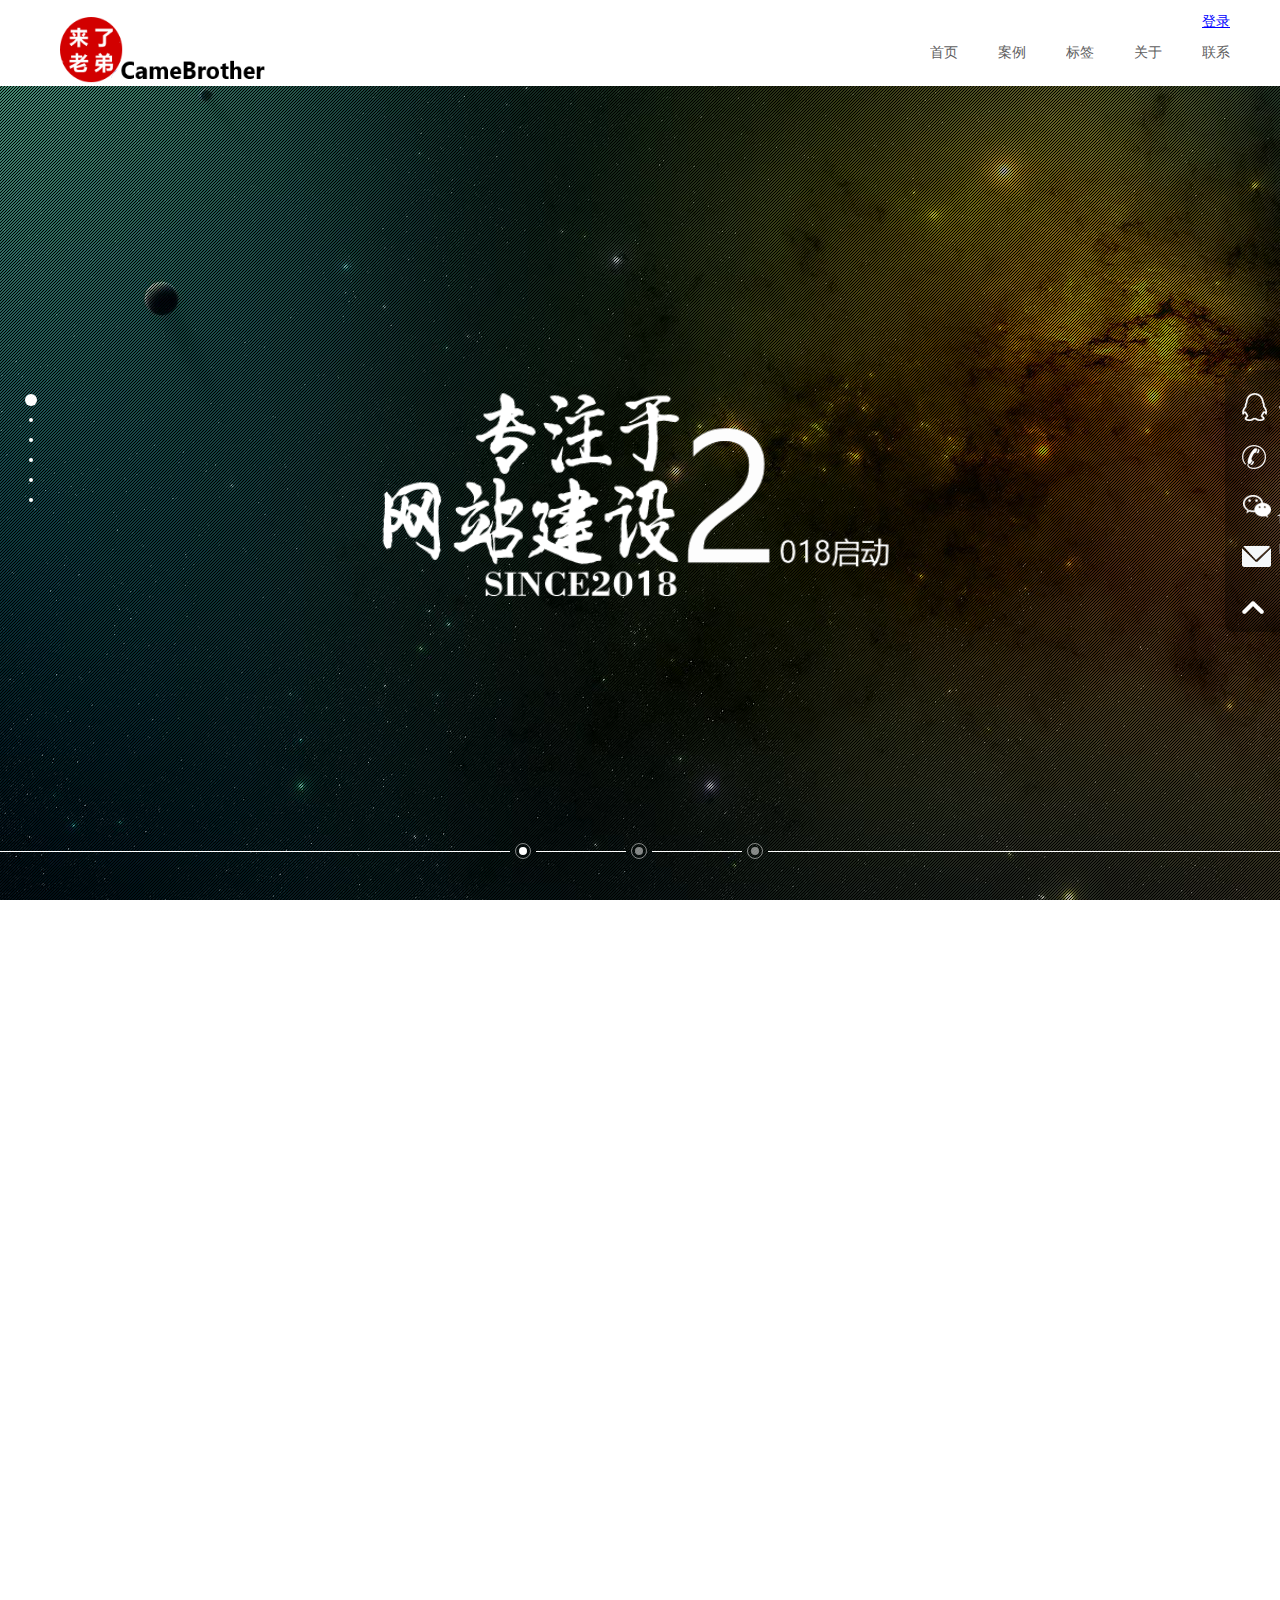
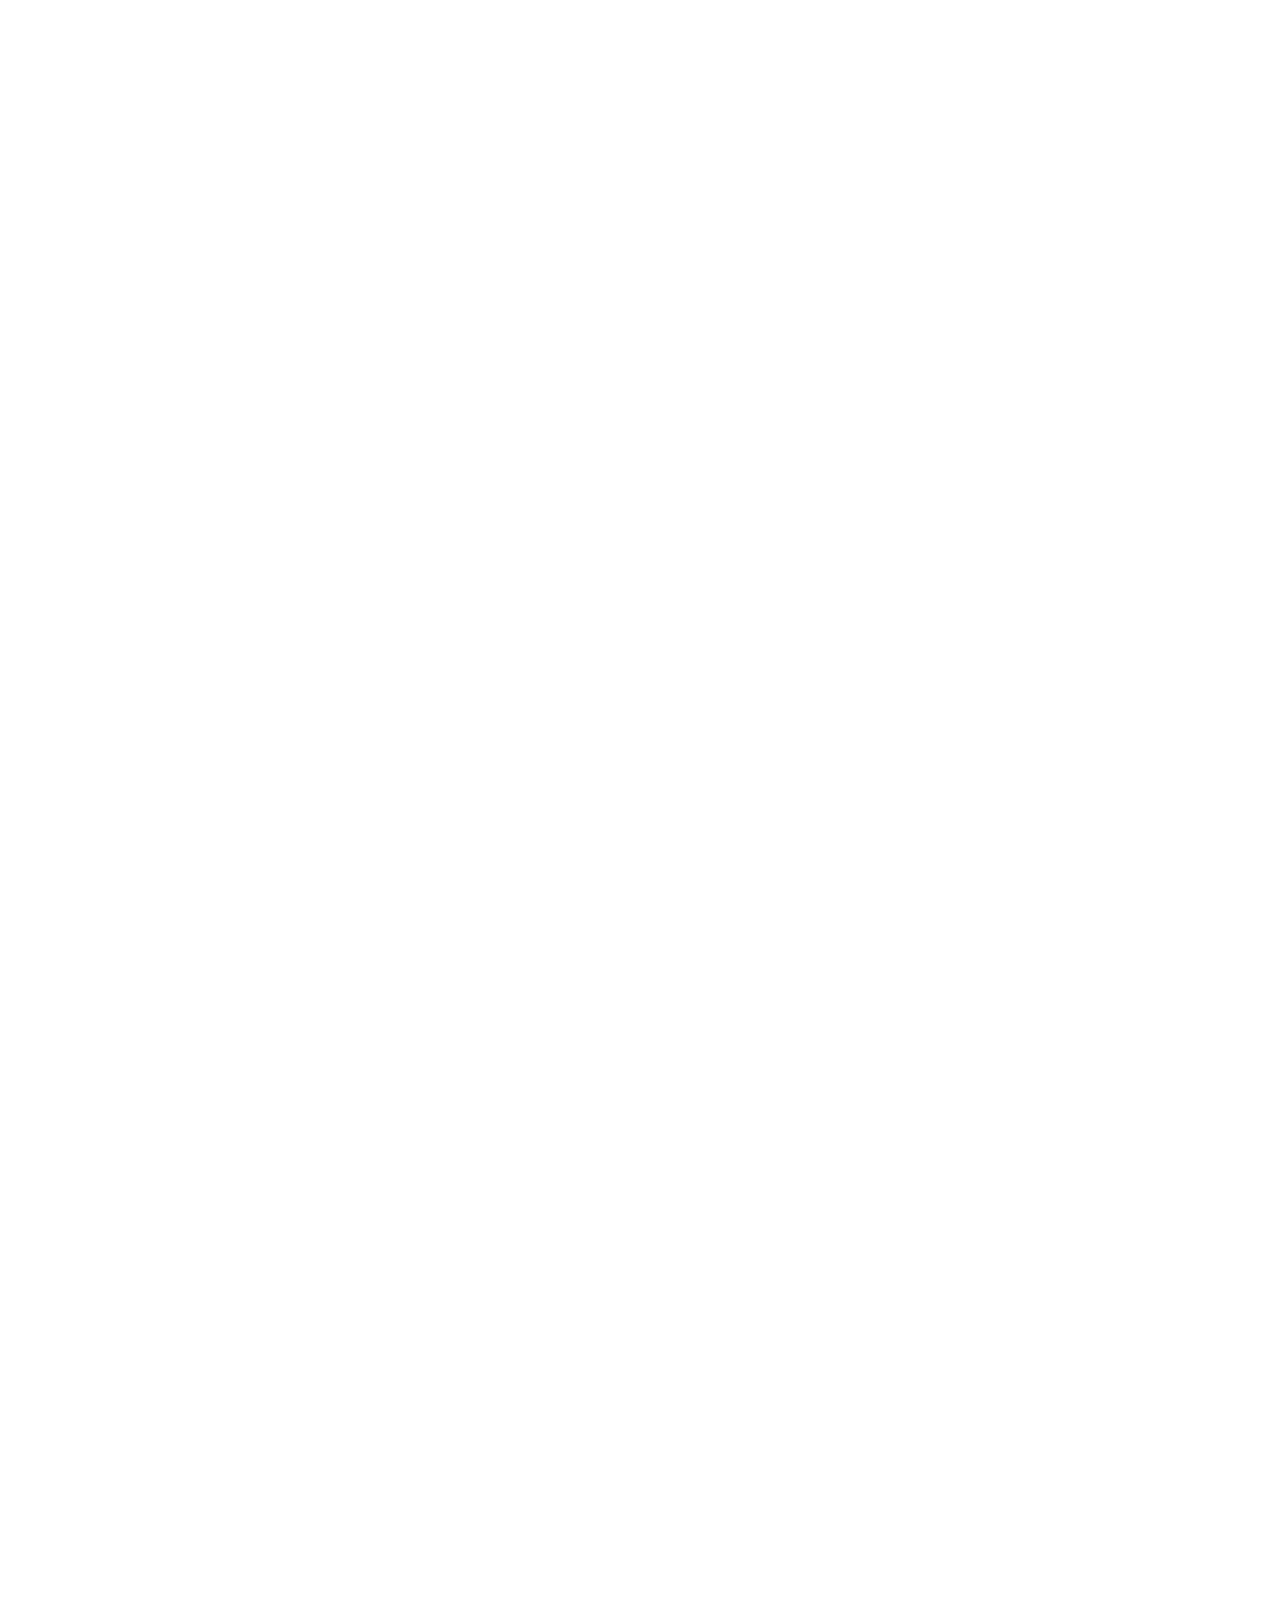
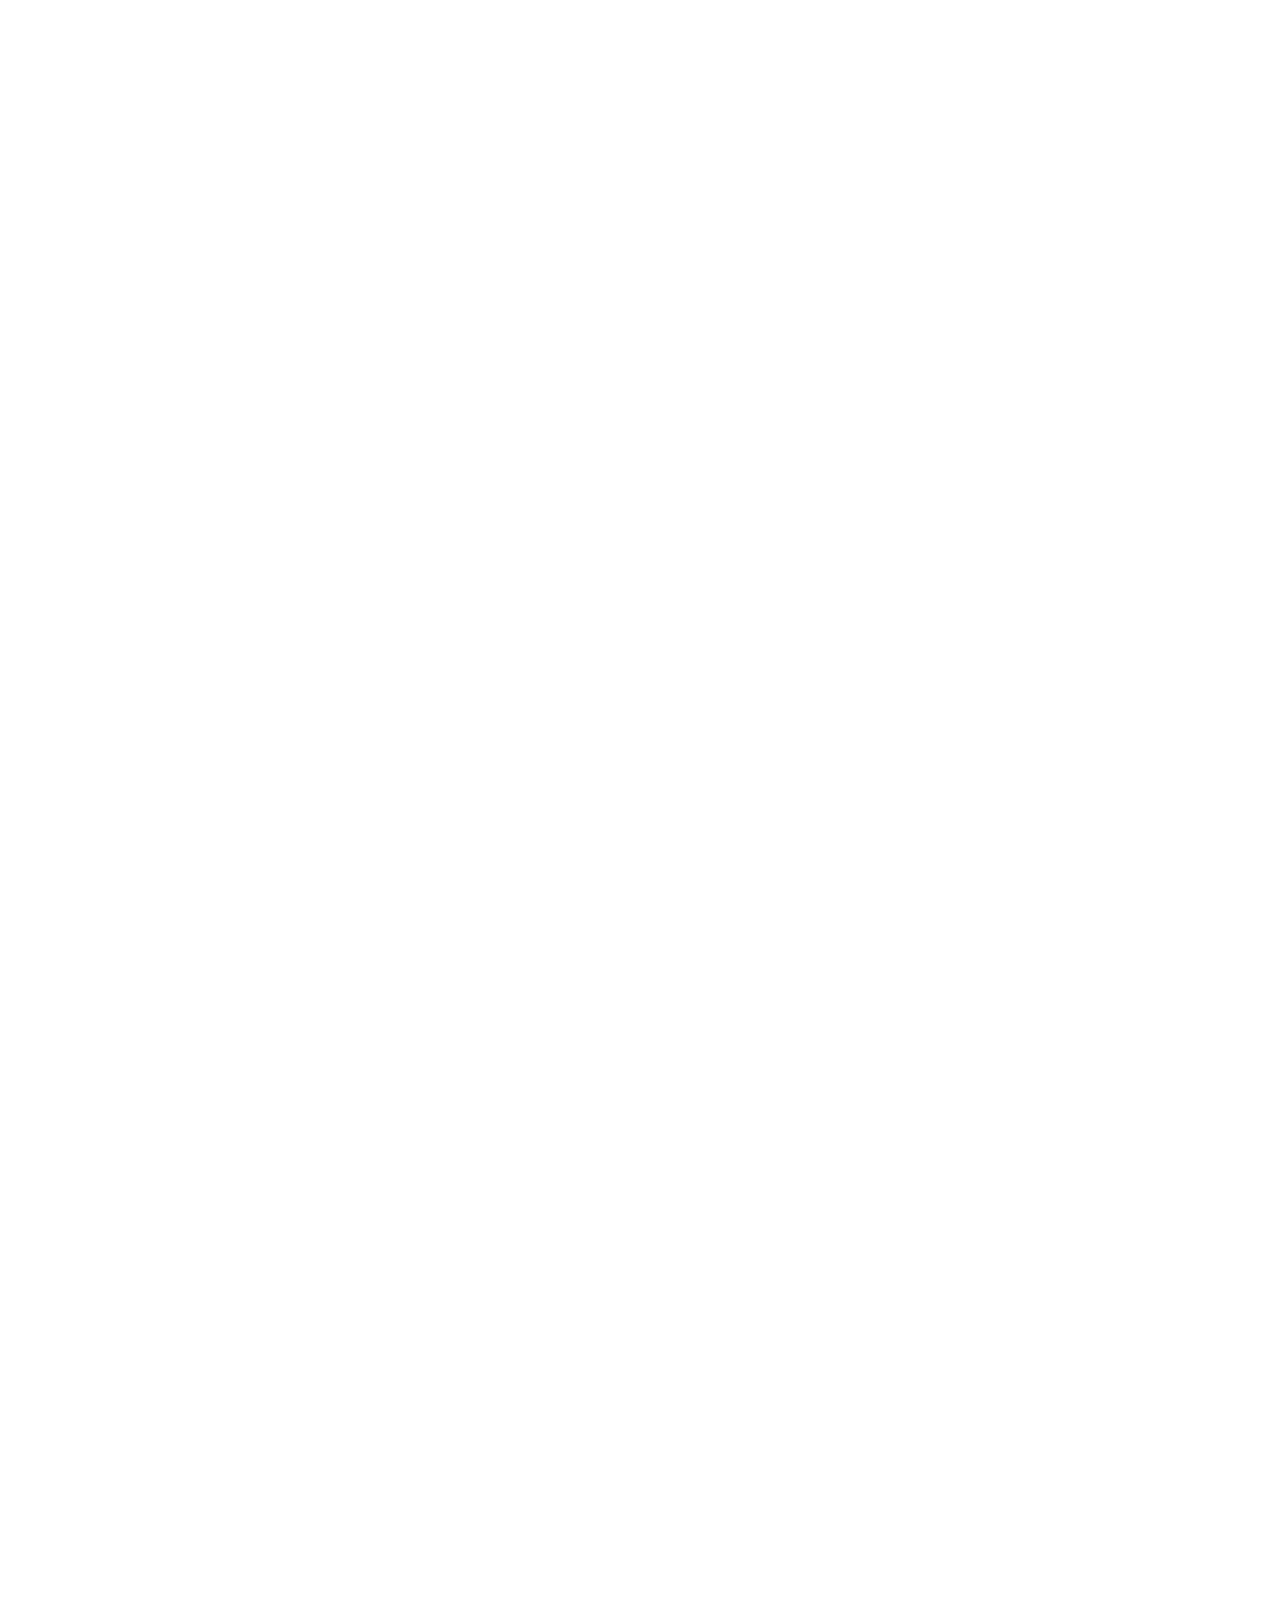
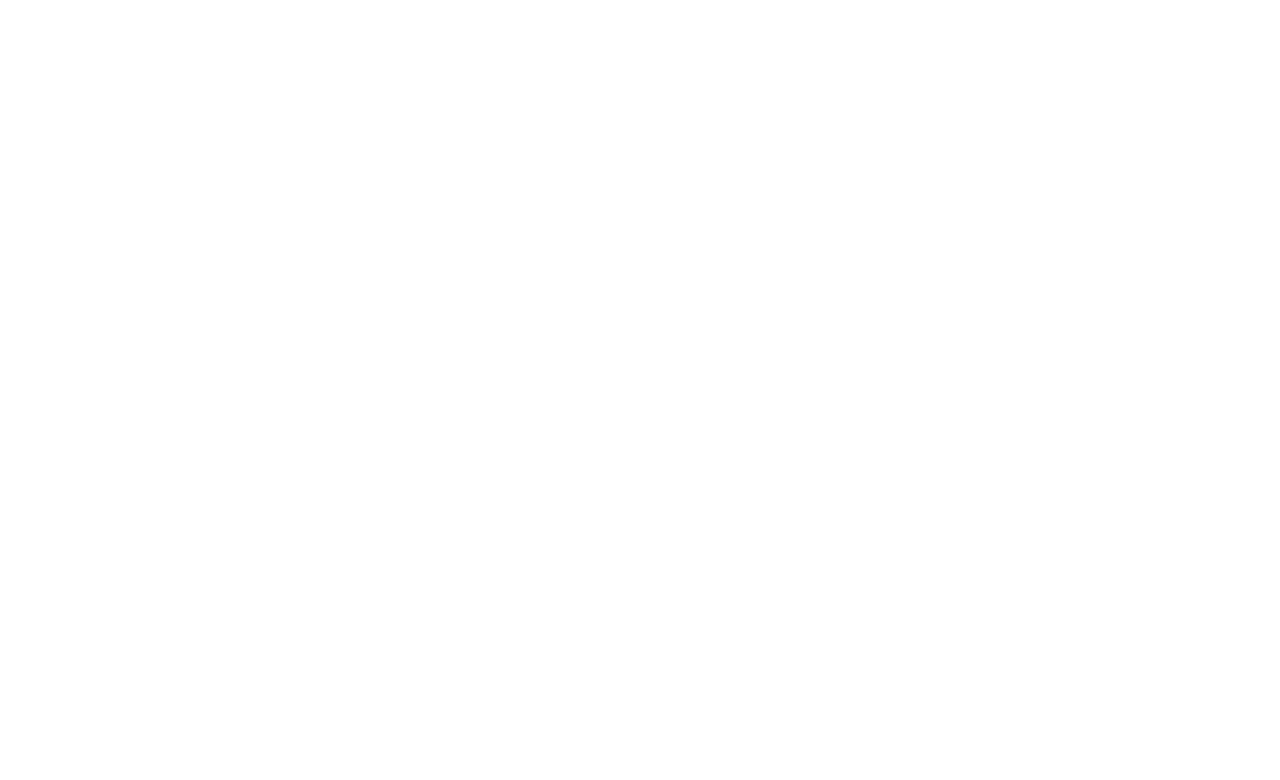
==== src/main/webapp/index.html @ bef9b5bc "Merge branch 'dev' of gitee.com:CameBrother/CameBrother into dev" ====
<!DOCTYPE html>
<html class="desktop">
<head>
<meta charset="utf-8">
<meta http-equiv="X-UA-Compatible" content="IE=edge,chrome=1">
<title>来了老弟素材网</title>
<meta name="keywords" content=""/>
<meta name="renderer" content="webkit">
<meta name="description" content=""/>
<link rel="stylesheet" href="css/glide.css">
<link rel="stylesheet" href="css/jquery.fullPage.css">
<link rel="stylesheet" href="css/jquery.circliful.css" />
<link rel="stylesheet" href="css/style.css">
<link rel="stylesheet" href="css/responsive.css">
<!--[if lt IE 9]>
<script src="js/html5.js"></script>
<![endif]-->

<meta http-equiv="Content-Type" content="text/html; charset=utf-8">
</head>

<body>

<div class="header gb-header show">
	<div class="logo">
		<a href="index.html"><img src="images/lg.png" width="226" height="66"></a>
  </div>
  
	<div class="nav">
	<a href="login.html" style="float: right;margin-top: -30px;margin-left:5px;font-size: 14px;color: blue;"><u>登录</u></a>
		<ul>
		
			<li><a href="index.html"><span class="s1">首页</span><span class="s2">首页</span></a></li>
            <li><a href="works.html"><span class="s1">案例</span><span class="s2">案例</span></a></li>
            <li><a href="experience.html"><span class="s1">标签</span><span class="s2">体验</span></a></li>
			<li><a href="about.html"><span class="s1">关于</span><span class="s2">关于</span></a></li>
			<li><a href="contact.html"><span class="s1">联系</span><span class="s2">联系</span></a></li>
		</ul>
	</div>
</div>
<div class="gb-nav">
	<div class="logo">
		<a href="index.html"><img src="images/lg.png" class="img1" width="226" height="66"/><img class="img2" src="images/lg2.png"  width="226" height="66"/></a>
	</div>
	<div class="gh">
		<a href="javascript:void(0);"></a>
	</div>
</div>
<div class="page-wrap"> 
	<div class="section page1">
		<div class="slide-wrap">
			<ul>
				<li id="s1" class="selected">
				<video poster="images/bg1a.jpg" loop src="images/bg1.webm"></video>
				<div class="bg"></div>
				<div class="wrap">
				<div class="img">
					<img src="images/img46.png"/>
				</div>				
				</div>
				</li>
				<li id="s2">
				<video poster="images/bg2a.jpg" loop src="images/bg2.webm"></video>
				<div class="bg"></div>
				<div class="wrap">
				<span class="img">
					<img src="images/img48.png"/>
				</span> 
				</div>
				</li>
				<li id="s3">
				<video poster="images/bg3a.jpg" loop src="images/bg3.webm"></video>
				<div class="bg"></div>
				<div class="wrap">
				<div class="img">
					<img src="images/img43.png"/>
				</div>
				<div class="text">
					从PC到移动端全网打通，交互体验响应式网站建设开发。
				</div>
				</div>
				</li>
			</ul>
		</div>
		<div class="arrow">
			<table>
				<tr><td><a href="#services"><img src="images/img1.png"/></a></td></tr>
			</table>
		</div>
		<div class="slide-nav-wrap">
			<div class="nav" id="slide-nav">
				<ul>
					<li class="nav-line">
					</li>
					<li class="nav-bullet-container active" data-index="0">
						<a class="nav-link" href="#">
						<div class="nav-bullet">
						</div>
						<div class="nav-text">开始于2008年</div>
						</a>
					</li>
					<li class="nav-line">
					</li>
					<li class="nav-bullet-container" data-index="1">
						<a class="nav-link" href="#">
						<div class="nav-bullet">
						</div>
						<div class="nav-text">专注于原创网站开发
						</div>
						</a>
					</li>
					<li class="nav-line">
					</li>
					<li class="nav-bullet-container" data-index="2">
						<a class="nav-link" href="#">
						<div class="nav-bullet">
						</div>
						<div class="nav-text">为时代而改变
						</div>
						</a>
					</li>
					<li class="nav-line">
					</li>
				</ul>
			</div>
		</div>
	</div>
	<div class="section page2 noql">
		<!--<div class="gb-arrow">
			上下滑动切换
		</div>-->
		<div class="wrapper">
			<ul>
				<li class="l1">
					<div class="bg">
					</div>
					<div class="wrap">
						<div class="ico">
						</div>
						<h2>企业官网设计开发</h2>
						<dl>
							<dd><img src="images/img9.png"/></dd>
							<dd><span></span></dd>
							<dd><img src="images/img10.png"/></dd>
							<dd><span></span></dd>
							<dd><img src="images/img11.png"/></dd>
						</dl>
						<p class="desc">企业官网专属的高端定制化服务<br/>
	解决方案，全面满足建设核心与运行管理<br/>
	并提升企业品牌的有效传播。</p>
					</div>
					<div class="img">
						<img src="images/img2-1.jpg"/>
					</div>
				</li>
				<li class="l2">
					<div class="bg">
					</div>
					<div class="wrap">
						<div class="ico">
						</div>
						<h2>平台功能型网站设计定制</h2>
						<dl>
							<dd><img src="images/img12.png"/></dd>
							<dd><span></span></dd>
							<dd><img src="images/img13.png"/></dd>
							<dd><span></span></dd>
							<dd><img src="images/img14.png"/></dd>
						</dl>
						<p class="desc">来了老弟凭借多年的行业经验与专业团队<br/>
	为客户提供良好的帮助<br/>
	从满足预期到走向卓越。</p>
					</div>
					<div class="img">
						<img src="images/img2-2.jpg"/>
					</div>
				</li>
				<li class="l3">
					<div class="bg">
					</div>
					<div class="wrap">
						<div class="ico">
						</div>
						<h2>HTML5响应式网站开发</h2>
						<dl>
							<dd><img src="images/img15.png"/></dd>
							<dd><span></span></dd>
							<dd><img src="images/img16.png"/></dd>
							<dd><span></span></dd>
							<dd><img src="images/img17.png"/></dd>
						</dl>
						<p class="desc">HTML5+CSS3设计制作同时兼容<br/>
	特效、素材等，达到最优<br/>
	访问效果，网站数据同步各终端。</p>
					</div>
					<div class="img">
						<img src="images/img2-3.jpg"/>
					</div>
				</li>
				<li class="l4">
					<div class="bg">
					</div>
					<div class="wrap">
						<div class="ico">
						</div>
						<h2>移动端手机网站与APP</h2>
						<dl>
							<dd><img src="images/img18.png"/></dd>
							<dd><span></span></dd>
							<dd><img src="images/img19.png"/></dd>
							<dd><span></span></dd>
							<dd><img src="images/img20.png"/></dd>
						</dl>
						<p class="desc">专注移动端手机网站设计、微网站开发、<br />APP定制开发，创造有活力的品牌网站，<br />提升用户体验和品牌价值感。</p>
					</div>
					<div class="img">
						<img src="images/img2-4.jpg"/>
					</div>
				</li>
			</ul>
		</div>
	</div>
	<div class="section page3 noql">
		<div class="wrapper">
			<div class="head">
				<div class="img">
					<img src="images/img21.png"/>
				</div>
				<div class="nav">
					<ul>
						<li><a class="jian" href="#"><img src="images/img44.png"/></a></li>
						<li><img src="images/img23.png"/></li>
					</ul>
				</div>
				<dl class="sort">
					<dt>view ALL</dt>
					<dd><a href="works.html" target="_blank">查看更多案例</a></dd>
				</dl>
			</div>
			<div class="body">
				<ul>
				<li  >
						<a href="case_list/8.html" target="_blank">
						<div class="img">
							<img src="images/hanyou-i.jpg"/>
						</div>
						<div class="brand">
							<table> 
								<tr><td><img src=""/></td></tr>
							</table>
						</div>
						</a>
				  </li>
<li  >
						<a href="case_list/2.html" target="_blank">
						<div class="img">
							<img src="images/mzl-i.jpg"/>
						</div>
						<div class="brand">
							<table> 
								<tr><td><img src=""/></td></tr>
							</table>
						</div>
						</a>
				  </li>
<li  >
						<a href="case_list/3.html" target="_blank">
						<div class="img">
							<img src="images/mtg-i.jpg"/>
						</div>
						<div class="brand">
							<table> 
								<tr><td><img src=""/></td></tr>
							</table>
						</div>
						</a>
				  </li>
<li  >
						<a href="case_list/6.html" target="_blank">
						<div class="img">
							<img src="images/look-i.jpg"/>
						</div>
						<div class="brand">
							<table> 
								<tr><td><img src=""/></td></tr>
							</table>
						</div>
						</a>
				  </li>
<li class="last" >
						<a href="case_list/4.html" target="_blank">
						<div class="img">
							<img src="images/xgzy-i.jpg"/>
						</div>
						<div class="brand">
							<table> 
								<tr><td><img src=""/></td></tr>
							</table>
						</div>
						</a>
				  </li>
<li class="last" >
						<a href="case_list/7.html" target="_blank">
						<div class="img">
							<img src="images/cttx-i.jpg"/>
						</div>
						<div class="brand">
							<table> 
								<tr><td><img src=""/></td></tr>
							</table>
						</div>
						</a>
				  </li>
<li class="last" >
						<a href="case_list/9.html" target="_blank">
						<div class="img">
							<img src="images/zero-i.jpg"/>
						</div>
						<div class="brand">
							<table> 
								<tr><td><img src=""/></td></tr>
							</table>
						</div>
						</a>
				  </li>
<li class="last" >
						<a href="case_list/10.html" target="_blank">
						<div class="img">
							<img src="images/open-i.jpg"/>
						</div>
						<div class="brand">
							<table> 
								<tr><td><img src=""/></td></tr>
							</table>
						</div>
						</a>
				  </li>
	
				</ul>
			</div>
		</div>
	</div>
	<div class="section page4 noql">
		<div class="wrapper">
			<div class="head">
				<div class="img">
					<img src="images/img25.png"/>
				</div>
				<div class="nav">
					<ul>
						<li><a href="#" class="wen"><img src="images/img45.png"/></a></li>
						<li><a href="#"><img src="images/img27.png"/></a></li>
					</ul>
				</div>
				
			</div>
			<div class="body">
				<ul class="list">
					<li >
							<a href="notice.html" target="_blank">
							<div class="view">
								<div class="date">
									<big>26</big><span>2018-12</span>
								</div>
								<div class="img">
									<table> 
										<tr><td><img src="images/look-xf.gif"/></td></tr>
									</table>
								</div>
								<h4>2018年12月26日，老弟上线</h4>
							</div>
							<div class="mask" style="background: #b9922e none repeat scroll 0 0;">
								<div class="img">
									<img src="images/look-ef.png"/>
								</div>
								<h2>2018年12月26日，老弟上线</h2>
								<hr />
								<p>来了老弟是一个素材网站，专注于计算机技术搜集</p>
							</div>
							</a>
				  </li>
<li >
							<a href="notice.html" target="_blank">
							<div class="view">
								<div class="date">
									<big>26</big><span>2018-12</span>
								</div>
								<div class="img">
									<table> 
										<tr><td><img src="images/baiyi-xf.gif"/></td></tr>
									</table>
								</div>
								<h4>上线福利，会员半价充值活动</h4>
							</div>
							<div class="mask" style="background: #216fc5 none repeat scroll 0 0;">
								<div class="img">
									<img src="images/baiyi-ef.png"/>
								</div>
								<h2>上线福利，会员半价充值活动</h2>
								<hr />
								<p>为庆祝网站成功上线，推出会员半价充值活动 </p>
							</div>
							</a>
				  </li>
<li >
							<a href="notice.html" target="_blank">
							<div class="view">
								<div class="date">
									<big>25</big><span>2018-12</span>
								</div>
								<div class="img">
									<table> 
										<tr><td><img src="images/mtg-xf.gif"/></td></tr>
									</table>
								</div>
								<h4>问题反馈，福利会员限量放送</h4>
							</div>
							<div class="mask" style="background: #003d78 none repeat scroll 0 0;">
								<div class="img">
									<img src="images/mtg-ef.png"/>
								</div>
								<h2>问题反馈，福利会员限量放送</h2>
								<hr />
								<p>使用中发现问题，请及时联系我们,并赠送期限会员</p>
							</div>
							</a>
				  </li>
<li >
							<a href="notice.html" target="_blank">
							<div class="view">
								<div class="date">
									<big>24</big><span>2018-12</span>
								</div>
								<div class="img">
									<table> 
										<tr><td><img src="images/open-xf.gif"/></td></tr>
									</table>
								</div>
								<h4>网站维护--优化</h4>
							</div>
							<div class="mask" style="background: #f60022 none repeat scroll 0 0;">
								<div class="img">
									<img src="images/open-ef.png"/>
								</div>
								<h2>网站维护--优化</h2>
								<hr />
								<p>维护时间：2018年12月24-2018年12月26日</p>
							</div>
							</a>
				  </li>
<li class="last">
							<a href="notice.html" target="_blank">
							<div class="view">
								<div class="date">
									<big>23</big><span>2018-12</span>
								</div>
								<div class="img">
									<table> 
										<tr><td><img src="images/cttx-xf.gif"/></td></tr>
									</table>
								</div>
								<h4>网站测试--首测</h4>
							</div>
							<div class="mask" style="background: #c3001e none repeat scroll 0 0;">
								<div class="img">
									<img src="images/cttx-ef.png"/>
								</div>
								<h2>网站测试--首测</h2>
								<hr />
								<p>测试时间为：2018年12月23-2018年12月24日</p>
							</div>
							</a>
				  </li>

				</ul>
			</div>
		</div>
	</div>
	<div class="section page5 noql">
		<div class="wrapper">
			<div class="img-wrap">
				<div class="img1">
					<img src="images/laodi.jpg"/>
				</div>
				<div class="img2">
					<img src="images/img52.png"/>
				</div>
				<div class="img3">
					<img src="images/img53.png"/>
				</div>
				<div class="img4">
					<img src="images/img54.png"/>
				</div>
			</div>
			<div class="text">
				<h2>简介</h2>
				 <p>来了老弟创立于郑州<br />
              创作作理念是服务广大客户<br />
以网站建设、互联网服务为核心业务<br/>
专注于创意设计和传播应用<br/>
探索并实现商业价值最大化<br/>
为所有谋求长远发展的企业机构贡献全力</p>

<p>来了老弟注重专业探索<br/>
在更深远的认知中<br/>
不断修正服务导向，完善创作品格<br/>
以探求精品塑造与理念升华</p>

<p class="last">来了老弟凭借对设计的热爱执着<br/>
营销趋势的敏锐洞察和深刻理解<br/>
与众多客户在蓬勃发展的市场环境中<br/>
互促共生</p>

<p class="more">……</p>

			</div>
			<div class="nav">
				<ul>
					<li><a href="#"><img src="images/img34.png"/></a></li>
					<li><a href="#"><img src="images/img35.png"/></a></li>
				</ul>
			</div>
		</div>
	</div>
	<div class="section page6 noql">
		<video poster="images/bg4a.jpg" autoplay loop src="images/bg2.webm"></video>
		<div class="bg">
		</div>
		<div class="wrapper">
			<div class="img">
				<img src="images/img57.png" class="quan"/>
				<div class="wen">
					<img src="images/img56.png"/>
				</div>
			</div>
			<div class="text">
				<div class="time">
					<span class="wrap">
						<i><img src="images/img39.png"/></i>
						<h2><img src="images/img55.png"/></h2>
						<h4>周一至周五</h4>
					</span>
				</div>
				<div class="tele">
					<img src="images/img37.png" class="tel"/>
					<a href="tencent://message/?uin=976678755&Site=bdesign.com.cn&Menu=yes" target="_blank"><img class="qq" src="images/img38.png"/></a>
				</div>
			</div>
		</div>
		<div class="info">
			<ul id="ul1">
				<li>
中国<br/>郑州<br/>

				</li>
			</ul>
			<ul id="ul2">
				<li>
BeamStyle 網站設計<br/>
<br/>    
                  <br/>
				</li>
			</ul>
			<ul id="ul3">
				<li>
				  QQ：976678755
                 <br/>
Skpye：pingguotui<script data-cfhash='f9e31' type="text/javascript">/* <![CDATA[ */!function(t,e,r,n,c,a,p){try{t=document.currentScript||function(){for(t=document.getElementsByTagName('script'),e=t.length;e--;)if(t[e].getAttribute('data-cfhash'))return t[e]}();if(t&&(c=t.previousSibling)){p=t.parentNode;if(a=c.getAttribute('data-cfemail')){for(e='',r='0x'+a.substr(0,2)|0,n=2;a.length-n;n+=2)e+='%'+('0'+('0x'+a.substr(n,2)^r).toString(16)).slice(-2);p.replaceChild(document.createTextNode(decodeURIComponent(e)),c)}p.removeChild(t)}}catch(u){}}()/* ]]> */</script>
				</li>
			</ul>
		</div>
	</div> 
</div>
<div id="nav" class="hide">
<div class="nav_main">
    <h1>Menu</h1>
    <ul>
      <li class="homes">

        <h2><a href="index.html">首 页<em>Home</em></a></h2>
      </li>
      <li class="cases">
        <h2><a href="works.html">案 例<em>cases</em></a></h2>
      </li>
      <li class="Experiences">
        <h2><a href="experience.html">标签<em>tag</em></a></h2>
      </li>
      <li class="abouts">
        <h2><a href="about.html">关 于<em>About</em></a></h2>
      </li>
      <li class="Contacts">
        <h2><a href="contact.html">联系<em>Contact</em></a></h2>
      </li>
    </ul>
    <div class="clear"></div>
  </div>
</div>
<div class="sidebar">
	<ul>
		<li><a href="tencent://message/?uin=976678755&Site=bdesign.com.cn&Menu=yes" target="_blank"><img src="images/img58.png"/></a></li>
		<li><a href="tel:15703708538"><img src="images/img59.png"/></a></li>
        <li><a href="http://weixin.qq.com/r/ykzexmzEPzFArSil9xnY"><img src="images/img611.png"/></a></li>
        <li><a href="#"><img src="images/email.png"/></a></li>
		<li><a href="#hero"><img src="images/img60.png"/></a></li>
	</ul>
</div>
<script type="text/javascript" src="js/jquery-1.7.2.min.js"></script>
<script type='text/javascript' src="js/jquery.fullPage.min.js"></script>
<script type='text/javascript' src="js/jquery.mousewheel.js"></script>
<script type="text/javascript" src="js/jquery.circliful.min.js"></script>
<script type="text/javascript" src="js/jquery.queryloader2.js"></script>
<script type="text/javascript" src="js/addons.js"></script>
<script>
var _hmt = _hmt || [];
(function() {
  var hm = document.createElement("script");
  hm.src = "//bdesign.com.cn";
  var s = document.getElementsByTagName("script")[0]; 
  s.parentNode.insertBefore(hm, s);
})();
</script>
<script>
//tanchuang
var showi=0;
$(window).load(function shows(){  
	   setTimeout(function(){
		   $(".Tpiaochuan").stop().fadeIn(500);   
	   },30000);
	   $(function closee(){   
		  $(".noneyin").click(function(){  
			  $(".Tpiaochuan").stop().fadeOut(200);
			  
			  if(showi!=1)
			  {
					 shows(); 
					 showi++;
			  }
			  })
		  })

	})
</script>
<script type='text/javascript' src='http://tb.53kf.com/kf.php?arg=10005350&style=2'></script>
</body>
</html>
---- src/main/webapp/css/style.css ----
/*@charset "gb2312";*/
/**
 * ----------------------------------------------------------------------------
 * $codex 1. id和class命名采用该版块的英文单词或组合命名，并第一个单词小写，第二个单词首个字母大写，如:thinkCss（最新产品/think+Css)
 * $codex 2. CSS样式表各区块用注释说明
 * $codex 3. 尽量使用英文命名原则
 * $codex 4. 尽量不加中杠和下划线
 * $codex 5. 尽量不缩写，除非一看就明白的单词
 * $Author: psd2html
 * $mailto: <psd2html@qq.com>
 * $hack :ie 6 _  \ ie7 *+ \  ie6,ie7 *  \  ie7,firefox !important ie9, \9
*/
/**
 +------------------------------------------------------------------------------
 * 网站样式重写
 +------------------------------------------------------------------------------
 * @comefrom  互联网
 * @subpackage  RBAC
 +------------------------------------------------------------------------------
 */
 html{-webkit-text-size-adjust:none; /*解决chrome浏览器下字体不能小于12px*/}
 body{ color:#000000; font-family:Verdana, Arial, Helvetica, sans-serif;}
 * {}
a{outline:none; text-decoration:none;} a:hover{ text-decoration:underline;}
html{zoom:1;}html *{outline:0;zoom:1;} html button::-moz-focus-inner{border-color:transparent!important;} 
body{overflow-x: hidden; font-size:12px;} body,div,dl,dt,dd,ul,ol,li,h1,h2,h3,h4,h5,h6,pre,code,form,fieldset,legend,input,textarea,p,blockquote,th,td{margin:0;padding:0;} table{/*border-collapse:collapse;border-spacing:0;*/} fieldset,a img{border:0;} address,caption,cite,code,dfn,em,th,var{font-style:normal;font-weight:normal;} li{list-style:none;} caption,th{text-align:left;} h1,h2,h3,h4,h5,h6{font-size:100%;font-weight:normal;} q:before,q:after{content:'';}
input[type="submit"], input[type="reset"], input[type="button"], button { -webkit-appearance: none; /*去掉苹果的默认UI来渲染按钮*/} em,i{ font-style:normal;}
/**
 +------------------------------------------------------------------------------
 * Public Class
 +------------------------------------------------------------------------------
 * @subpackage  RBAC
 +------------------------------------------------------------------------------
 */
.clearfix:after {content:"."; display:block; height:0; clear:both; visibility:hidden; }.clearfix {display:block;}.clear{ clear:both;}/* 清除浮动*/
.colwrapper { overflow:hidden; zoom:1 /*for ie*/; margin:5px auto; }/* 高度自适应 */ 
.strong{ font-weight: bold;} .left{ float: left;} .right{ float: right;} .center{ margin:0 auto; text-align:center;}
.block{ display:block;} .inline{ display:inline;}
.transparent{filter:alpha(opacity=50); -moz-opacity:0.5;/** Firefox 3.5即将原生支持opacity属性，所以本条属性只在Firefox3以下版本有效 ***/ -khtml-opacity: 0.5; opacity: 0.5; } .break{ word-wrap:break-word;overflow:hidden; /*word-break:break-all;*/}
.tal{ text-align:left} .tar{ text-align:right;}
/*文字两侧对齐*/
.justify {
	text-align:justify;
	text-justify:distribute-all-lines;/*ie6-8*/
	text-align-last:justify;/* ie9*/
	-moz-text-align-last:justify;/*ff*/
	-webkit-text-align-last:justify;/*chrome 20+*/
}
.toe{
	/*超出省略号*/
	 word-break:keep-all;
white-space:nowrap;
overflow:hidden;
text-overflow:ellipsis;
}
@media screen and (-webkit-min-device-pixel-ratio:0){/* chrome*/
	.justify:after{
		content:".";
		display: inline-block;
		width:100%;
		overflow:hidden;
		height:0;
	}
}
/* 兼容IE6的定位属性fixed，固定不动样式 */
.fixed{
	position:fixed; 
	clip:rect(0 100% 100% 0);
	_position:absolute;
	/* 底部 */
	bottom:0px;
	left:0px;
	_top:expression(document.documentElement.scrollTop+document.documentElement.clientHeight-this.clientHeight);
	/*_left:expression(document.documentElement.scrollLeft + document.documentElement.clientWidth - offsetWidth);*/
	/* 左侧 */
	/*left:0px;*/
	/*_top:expression(document.documentElement.scrollTop+document.documentElement.clientHeight-this.clientHeight);*/
	/*_left:expression(document.documentElement.scrollLeft + document.documentElement.clientWidth - offsetWidth);*/
}
/* 解决固定层在IE6下闪的问题 */
*html{
	background-image:url(about:blank);
	background-attachment:fixed;
}
/*png图片ie6下透明滤镜实现写法*/
.pngimg{filter: progid:DXImageTransform.Microsoft.AlphaImageLoader(enabled=true, sizingMethod=scale, src='images/x.png');}
/**
 +------------------------------------------------------------------------------
 * FCK 兼容解决方案
 +------------------------------------------------------------------------------
 * @subpackage  RBAC
 +------------------------------------------------------------------------------
 */
em{ font-style:italic !important;} strike{ text-decoration:line-through !important;} strong{ font-weight:bold !important;} u{ text-decoration:underline !important;}
/**
 +------------------------------------------------------------------------------
 * 表单样式
 +------------------------------------------------------------------------------
 * @subpackage  RBAC
 +------------------------------------------------------------------------------
 */
/**
 +------------------------------------------------------------------------------
 * 网站整体颜色总汇
 +------------------------------------------------------------------------------
 * @codex  颜色:使用颜色的名称或者16进制代码,如 
 * @subpackage  RBAC
 +------------------------------------------------------------------------------
 */
.ff8600,ff86aa a{ color:#ff8600;}
/**
 +------------------------------------------------------------------------------
 * 网站整字体大小
 +------------------------------------------------------------------------------
 * @codex   字体大小,直接使用"font+字体大小"作为名称,如
 * @package  ORG
 * @subpackage  RBAC
 +------------------------------------------------------------------------------
 */
.font14px{ font-size:14px;}
.font9pt{ font-size:9pt;}
/*自定义字体*/
/* @font-face {  font-family: danley;  src: url('../font/danley.ttf');  }  .danley {  font-family: danley; } */
/**
 +------------------------------------------------------------------------------
 * 网站整布局命名规范
 +------------------------------------------------------------------------------
 * @codex   id和class命名采用该版块的英文单词或组合命名 如:newRelease
 * @package  ORG
 * @subpackage  RBAC
 +------------------------------------------------------------------------------
 */
  a{ color:#5d5d5e; transition: all 0.3s ease-in-out 0s;}
  a:hover{ color:#3e6ed4;}
body{font-family: "Microsoft YaHei",sans-serif;}
.css3{
	/*transition: all 0.3s ease-in-out 0s;*/
	-webkit-transform:translate3d(0, -20px, 0);
	-ms-transform:translate3d(0, -20px, 0);
	transform:translate3d(0, -20px, 0);
	-webkit-transition-property:opacity, -webkit-transform;
	transition-property:opacity, transform;
	-webkit-transition-duration:1000ms;
	transition-duration:1000ms;
	-webkit-transition-timing-function:cubic-bezier(0.25, 0.46, 0.33, 0.98);
	transition-timing-function:cubic-bezier(0.25, 0.46, 0.33, 0.98);
	-webkit-transition-delay:800ms;
	transition-delay:800ms
}
.css3.animated{
	-webkit-transform:translate3d(0, 0, 0);
	-ms-transform:translate3d(0, 0, 0);
	transform:translate3d(0, 0, 0);
}
@media screen and (max-width: 650px) {    
  }
  @media screen and (max-width: 480px) {   
  }
.rotate
{
transform:rotate(7deg);
-ms-transform:rotate(7deg); 	/* IE 9 */
-moz-transform:rotate(7deg); 	/* Firefox */
-webkit-transform:rotate(7deg); /* Safari 和 Chrome */
-o-transform:rotate(7deg); 	/* Opera */
}
body{
	font-size: 12px; line-height: 22px;
}
.wrapper{
	width: 1200px; margin: 0 auto; position: relative; 
}
.gb-header,
.gb-nav{
	height: 86px; background: #fff; position: fixed; left: 0; right: 0; z-index: 8;
}
.gb-nav{
	background: rgba(255,255,255,0.25); z-index: 99999;
}
.gb-nav,
.gb-header{
	 top: -86px; 
	/*css3*/
	-webkit-transition: all 0.5s;
    -moz-transition: all 0.5s;
    -o-transition: all 0.5s;
    transition: all 0.5s;
    opacity: 0;
    -webkit-opacity: 0;
    -moz-opacity: 0;
}
.gb-nav.show,
.gb-header.show{
	top: 0;
	opacity: 1;
    -webkit-opacity: 1;
    -moz-opacity: 1;
}
.gb-nav.show{
	background: rgba(0,0,0,0.25);
}
.gh {
	float:right;
	height:34px;
	width:34px;
	margin-right:30px;
	margin-top:25px;
	position:relative;
	transition: all 0.5s cubic-bezier(0.7, 0, 0.3, 1) 0s;
	-webkit-transition: all 0.5s cubic-bezier(0.7, 0, 0.3, 1) 0s;
	-ms-transition: all 0.5s cubic-bezier(0.7, 0, 0.3, 1) 0s;
	cursor:pointer;
}
.gh.selected {
	transform: rotate(90deg);
}
.gh a {
	background-color: #000;
	display: block;
	height: 4px;
	margin-top: -2px;
	position: relative;
	top: 50%;
	transition: all 0.3s cubic-bezier(0.7, 0, 0.3, 1) 0s;
	-webkit-transition: all 0.3s cubic-bezier(0.7, 0, 0.3, 1) 0s;
	-ms-transition: all 0.3s cubic-bezier(0.7, 0, 0.3, 1) 0s;
	width: 100%;
}
.gh:hover a:before {
	transform: translateY(-2px) rotate(0deg);
	-webkit-transform: translateY(-2px) rotate(0deg);
	-ms-transform: translateY(-2px) rotate(0deg);
}
.gh:hover a:after {
	transform: translateY(2px) rotate(0deg);
	-webkit-transform: translateY(2px) rotate(0deg);
	-ms-transform: translateY(2px) rotate(0deg);
}
.gh.selected:hover a:before {
	transform: translateY(0px) rotate(-55deg);
	-webkit-transform: translateY(0px) rotate(-55deg);
	-ms-transform: translateY(0px) rotate(-55deg);
}
.gh.selected:hover a:after {
	transform: translateY(0px) rotate(55deg);
	-webkit-transform: translateY(0px) rotate(55deg);
	-ms-transform: translateY(0px) rotate(55deg);
}
.gh a:after, .gh a:before {
	background-color: #000;
	content: "";
	display: block;
	height: 4px;
	left: 0;
	position: absolute;
	transition: all 0.3s cubic-bezier(0.7, 0, 0.3, 1) 0s;
	-webkit-transition: all 0.3s cubic-bezier(0.7, 0, 0.3, 1) 0s;
	-ms-transition: all 0.3s cubic-bezier(0.7, 0, 0.3, 1) 0s;
	width:100%;
}
.gh a:after {
	top:10px;
}
.gh a:before {
	top:-10px;
}
.gh.selected a:after, .gh.selected a:before {
	top: 0;
}
.gh.selected a:before {
	transform: translateY(0px) rotate(-45deg);
	-webkit-transform: translateY(0px) rotate(-45deg);
	-ms-transform: translateY(0px) rotate(-45deg);
}
.gh.selected a:after {
	transform: translateY(0px) rotate(45deg);
	-webkit-transform: translateY(0px) rotate(45deg);
	-ms-transform: translateY(0px) rotate(45deg);
}
.gh.selected a {
	background-color: transparent !important;
}
.gb-nav.show .gh a,
.gb-nav.show .gh a:after, 
.gb-nav.show .gh a:before{ background-color:#fff;}
.header .logo,
.gb-nav .logo{
	margin-left: 60px; float: left; display: inline; margin-top: 17px;
}
.gb-nav .logo{
	position: relative;
}
.gb-nav .logo img{
	position: absolute; left: 0; top: 0;
}
.gb-nav .logo img.img2{
	-webkit-transition: all 1s;
    -moz-transition: all 1s;
    -o-transition: all 1s;
    transition: all 1s;
    opacity: 0;
    -webkit-opacity: 0;
    -moz-opacity: 0;
}
.gb-nav.show .logo img.img2{
    opacity: 1;
    -webkit-opacity: 1;
    -moz-opacity: 1;
}
.header .nav{
	margin-right: 50px; float: right; display: inline; margin-top: 40px;
}
.header .nav li{
	float: left; display: inline; margin-left: 40px; font-size: 14px;
}
.header .nav li a{
	display: block; height: 24px; line-height: 24px; overflow: hidden;
}
.header .nav li span{
	display: block;
	/*css3*/
	transition: all 0.3s ease-in-out 0s;
}
.header .nav li span.s2{
	color: #610085; font-weight: bold;
}
.header .nav li a:hover .s1,
.header .nav li.selected a .s1{
	margin-top: -24px;
}
.section{
	position: relative; 
}
.page1{
	background: url(../images/bg1.jpg) no-repeat center; background-size: cover !important; height: 886px;
}
/*.page1 .nav{
	background: url(../images/img4.png) repeat-x center; height: 32px; position: absolute; left: 0; right: 0; bottom: -60px; text-align: center;
	-webkit-transition: all 1s;
    -moz-transition: all 1s;
    -o-transition: all 1s;
    transition: all 1s;
}
.page1.active .nav{
	bottom: 40px;
}
.page1 .nav li{
	display: inline; margin: 0 75px;
}
.page1 .nav li a{
	background: url(../images/img3.png) no-repeat center; width: 32px; height: 32px; display: inline-block;
}
.page1 .nav li.selected a{
	background-image: url(../images/img2.png);
}*/
.page1 .arrow,
.page1 .nav{
	z-index: 2; 
}
.page1 .arrow{
	width: 87px; height: 87px; position: absolute; left: 50%; margin-left: -44px; bottom: 110px; cursor: pointer;
	display:block;
	-moz-border-radius:50%;
	-webkit-border-radius:50%;
	border-radius:50%;
}
.page1 .arrow table{
	width: 100%; height: 100%; text-align: center; position: relative; top: 5px;
}
.page1 .arrow:before, .page1 .arrow:after {
	content:'';
	position:absolute;
	left:0;
	top:0;
	-moz-border-radius:50%;
	-webkit-border-radius:50%;
	border-radius:50%;
	pointer-events:none
}
.page1 .arrow:before {
	width:88px;
	height:88px;
	border:1px solid #fff;
	-moz-transition:all 0.8s cubic-bezier(0.455, 0.03, 0.515, 0.955);
	-o-transition:all 0.8s cubic-bezier(0.455, 0.03, 0.515, 0.955);
	-webkit-transition:all 0.8s cubic-bezier(0.455, 0.03, 0.515, 0.955);
	transition:all 0.8s cubic-bezier(0.455, 0.03, 0.515, 0.955)
}
.page1 .arrow:after {
	width:86px;
	height:86px;
	border:2px solid #fff;
	background-color:rgba(255, 255, 255, 0.1);
	opacity:0;
	-moz-transform:scale(0.5, 0.5);
	-ms-transform:scale(0.5, 0.5);
	-webkit-transform:scale(0.5, 0.5);
	transform:scale(0.5, 0.5);
	-moz-transition:all 0.8s cubic-bezier(0.77, 0, 0.175, 1);
	-o-transition:all 0.8s cubic-bezier(0.77, 0, 0.175, 1);
	-webkit-transition:all 0.8s cubic-bezier(0.77, 0, 0.175, 1);
	transition:all 0.8s cubic-bezier(0.77, 0, 0.175, 1)
}
.page1 .arrow:hover:before {
	opacity:0;
	-moz-transform:scale(1.5, 1.5);
	-ms-transform:scale(1.5, 1.5);
	-webkit-transform:scale(1.5, 1.5);
	transform:scale(1.5, 1.5);
	-moz-transition:all 0.8s cubic-bezier(0.25, 0.46, 0.45, 0.94);
	-o-transition:all 0.8s cubic-bezier(0.25, 0.46, 0.45, 0.94);
	-webkit-transition:all 0.8s cubic-bezier(0.25, 0.46, 0.45, 0.94);
	transition:all 0.8s cubic-bezier(0.25, 0.46, 0.45, 0.94)
}
.page1 .arrow:hover:after {
	opacity:1;
	-moz-transform:scale(1, 1);
	-ms-transform:scale(1, 1);
	-webkit-transform:scale(1, 1);
	transform:scale(1, 1)
}
.page2{
	background: url(../images/bg2.jpg) no-repeat center; background-size: cover !important; height: 964px;
}
.page2 .wrapper{
	height: 100%;
}
.page2 ul{
	height: 100%;
}
.page2 li{
	width: 25%; float: left; display: inline; text-align: center; color: #fff; height: 100%; position: relative;
	/*css3*/
	-webkit-transition: all 1s;
    -moz-transition: all 1s;
    -o-transition: all 1s;
    transition: all 1s;
    opacity: 0;
    -webkit-opacity: 0;
    -moz-opacity: 0;
}
.page2 li .bg{
	position: absolute; left: 0; right: 0; bottom: 0; background: #0163a5; height: 0;
	-webkit-transition: all 0.5s;
    -moz-transition: all 0.5s;
    -o-transition: all 0.5s;
    transition: all 0.5s;
}
.page2 li.selected .bg{
	height: 100%;
}
.page2 li.l2 .bg{
	background-color: #acd146;
}
.page2 li.l3 .bg{
	background-color: #04afa6;
}
.page2 li.l4 .bg{
	background-color: #f8c200;
}
.page2 li .wrap{
	position: absolute; left: 30px; right: 30px; top: 50%; margin-top: -110px;
}
.page2 li .ico{
 	width: 109px; height: 109px; border-radius: 109px; margin: 0 auto; background-position: center top; background-repeat: no-repeat; overflow: hidden;
 	-webkit-transition: all 0.3s;
    -moz-transition: all 0.3s;
    -o-transition: all 0.3s;
    transition: all 0.3s;
	-webkit-transition-delay:400ms;
	transition-delay:400ms;
}
.page2 li.l1 .ico{
	background-image: url(../images/img5.png);
}
.page2 li.l2 .ico{
	background-image: url(../images/img6.png);
}
.page2 li.l3 .ico{
	background-image: url(../images/img7.png);
}
.page2 li.l4 .ico{
	background-image: url(../images/img8.png);
}
.page2 li.selected .ico{
	background-position: center bottom;
}
.page2 li .link{
	text-align: center; margin-top: 35px;
}
.page2 li .link a{
	background: url(../images/img41.png) no-repeat; width: 48px; height: 48px; display: inline-block;
}
.page2 li .img{
	position: absolute; left: 0; right: 0; bottom: -200px;
	-webkit-transition: all 0.3s;
    -moz-transition: all 0.3s;
    -o-transition: all 0.3s;
    transition: all 0.3s;
	-webkit-transition-delay:400ms;
	transition-delay:400ms;
	opacity: 0;
	-webkit-opacity: 0;
	-moz-opacity: 0;
}
.page2 li.selected .img{
	bottom: 0;
	opacity: 1;
	-webkit-opacity: 1;
	-moz-opacity: 1;
}
.page2 li .img img{
	display: block; width: 100%;
}
.page2 li a{
	color: #fff; text-decoration: none;
}
.page2 li.selected{
}
.page2 li.l1{
	-webkit-transform:translate3d(-600px, 0, 0);
	-ms-transform:translate3d(-600px, 0, 0);
	transform:translate3d(-600px, 0, 0);
}
.page2 li.l2{
	-webkit-transform:translate3d(-300px, 0, 0);
	-ms-transform:translate3d(-300px, 0, 0);
	transform:translate3d(-300px, 0, 0);
}
.page2 li.l3{
	-webkit-transform:translate3d(300px, 0, 0);
	-ms-transform:translate3d(300px, 0, 0);
	transform:translate3d(300px, 0, 0);
}
.page2 li.l4{
	-webkit-transform:translate3d(600px, 0, 0);
	-ms-transform:translate3d(600px, 0, 0);
	transform:translate3d(600px, 0, 0);
}
.page2.active li{
	-webkit-transform:translate3d(0, 0, 0);
	-ms-transform:translate3d(0, 0, 0);
	transform:translate3d(0, 0, 0);
	opacity: 1;
    -webkit-opacity: 1;
    -moz-opacity: 1;
}
.page2 li h2{
	margin-top: 20px; font-size: 18px; font-weight: bold; line-height: 1;
}
.page2 li dl{
	margin-top: 18px;
}
.page2 li dd{
	display: inline;
}
.page2 li dd span{
	width: 1px; height: 15px; display: inline-block; background: #fff; margin: 0 15px;
}
.page2 li p{
	margin-top: 30px; line-height: 24px;
}
.page3{
	background: url(../images/bg3.jpg) repeat center; height: 1040px;
}
.page3 .wrapper{
	position: absolute; left: 50%; margin-left: -600px; top: 50%; margin-top: -220px;
}
.page3 .head{
	position: relative; padding-left: 350px; 
	-webkit-transition: all 0.5s;
    -moz-transition: all 0.5s;
    -o-transition: all 0.5s;
    transition: all 0.5s;
	-webkit-transition-delay:600ms;
	transition-delay:600ms;
	/*opacity: 0;
    -webkit-opacity: 0;
    -moz-opacity: 0;*/
}
.page3.active .head{
	/*opacity: 1;
    -webkit-opacity: 1;
    -moz-opacity: 1;*/
}
.page3 .head .img{
	position: absolute; left: -400px; top: 0;
	transition: all 1s ease 0s; 
	-webkit-transition: all 1s ease 0s; 
	-ms-transition: all 1s ease 0s; 
	opacity: 0;
	-webkit-opacity: 0;
	-ms-opacity: 0;
}
.page3.active .head .img{
	left: 0;
	opacity: 1;
	-webkit-opacity:1;
	-ms-opacity: 1;
}
.page3 .head .nav{
	padding-top: 30px;
}
.page3 .head .nav li{
	display: inline; margin-right: 30px;
}
.page3 .head .sort{
	position: absolute; left: 1500px; bottom: 0; padding-top: 20px; color: #e9930b; text-transform: uppercase;
	transition: all 1s ease 0s; 
	-webkit-transition: all 1s ease 0s; 
	-ms-transition: all 1s ease 0s; 
	opacity: 0;
	-webkit-opacity: 0;
	-ms-opacity: 0;
}
.page3.active .head .sort{
	left: 610px;
	opacity: 1;
	-webkit-opacity: 1;
	-ms-opacity: 1;
}
.page3 .head .sort a{
	color:#e9930b ;
}
.page3 .head .sort dt{
	position: absolute; left: 0; top: 0;
}
.page3 .head .sort dd{
	display: inline; 
}
.page3 .head .sort dd span{
	margin: 0 10px; display: inline-block; width: 1px; height: 11px; background: #f19f1c;
}
.page3 .body{
	margin-top: 45px;
    position: relative;
    top: 0;
}
.page3 .body ul{
	height: auto; overflow: hidden; width: 105%;
}
.page3 .body li{
	width: 290px; height: 190px; position: relative; float: left; display: inline; margin-right: 16px; margin-bottom: 16px; overflow: hidden;
	-webkit-transition: all 1s;
    -moz-transition: all 1s;
    -o-transition: all 1s;
    transition: all 1s;
	opacity: 0;
    -webkit-opacity: 0;
    -moz-opacity: 0;
    -webkit-transform:translate3d(0, 100px, 0);
	-ms-transform:translate3d(0, 100px, 0);
	transform:translate3d(0, 100px, 0);
}
.page3.active .body li{
	opacity: 1;
    -webkit-opacity: 1;
    -moz-opacity: 1;
    -webkit-transform:translate3d(0, 0, 0);
	-ms-transform:translate3d(0, 0, 0);
	transform:translate3d(0, 0, 0);
}
.page3.active .body li:nth-child(2){
	-webkit-transition-delay:200ms;
	transition-delay:200ms;
}
.page3.active .body li:nth-child(3){
	-webkit-transition-delay:400ms;
	transition-delay:400ms;
}
.page3.active .body li:nth-child(4){
	-webkit-transition-delay:600ms;
	transition-delay:600ms;
}
.page3.active .body li:nth-child(5){
	-webkit-transition-delay:800ms;
	transition-delay:800ms;
}
.page3.active .body li:nth-child(6){
	-webkit-transition-delay:1000ms;
	transition-delay:1000ms;
}
.page3.active .body li:nth-child(7){
	-webkit-transition-delay:1200ms;
	transition-delay:1200ms;
}
.page3.active .body li:nth-child(8){
	-webkit-transition-delay:1400ms;
	transition-delay:1400ms;
}
.page3 .body li .img img{
	-webkit-transition: all 1s;
    -moz-transition: all 1s;
    -o-transition: all 1s;
    transition: all 1s;
}
.page3 .body li a:hover .img img{
	transform: scale(1.2);
}
.page3 .body li .brand{
	background: rgba(233,148,11,0.83); position: absolute; left: 0; right: 0; top: 0; bottom: 0; text-align: center;
	-webkit-transition: all 0.3s;
    -moz-transition: all 0.3s;
    -o-transition: all 0.3s;
    transition: all 0.3s;
    opacity:0;
    -webkit-opacity: 0;
    -moz-opacity: 0;
}
.page3 .body li a:hover .brand{
    opacity:1;
    -webkit-opacity: 1;
    -moz-opacity: 1;
}
.page3 .body li .brand table{
	width: 100%; height: 100%; text-align: center;
}
.page3 .jian{
	width: 46px; height: 46px; border-radius:46px; display: inline-block; position: relative;
}
.jian:before, .jian:after {
	content:'';
	position:absolute;
	left:0;
	top:0;
	-moz-border-radius:50%;
	-webkit-border-radius:50%;
	border-radius:50%;
	pointer-events:none
}
.jian:before {
	width:46px;
	height:46px;
	border:1px solid #f19f1c;
	-moz-transition:all 0.8s cubic-bezier(0.455, 0.03, 0.515, 0.955);
	-o-transition:all 0.8s cubic-bezier(0.455, 0.03, 0.515, 0.955);
	-webkit-transition:all 0.8s cubic-bezier(0.455, 0.03, 0.515, 0.955);
	transition:all 0.8s cubic-bezier(0.455, 0.03, 0.515, 0.955)
}
.jian:after {
	width:46px;
	height:46px;
	border:1px solid #f19f1c;
	background-color:rgba(255, 255, 255, 0.1);
	opacity:0;
	-moz-transform:scale(0.5, 0.5);
	-ms-transform:scale(0.5, 0.5);
	-webkit-transform:scale(0.5, 0.5);
	transform:scale(0.5, 0.5);
	-moz-transition:all 0.8s cubic-bezier(0.77, 0, 0.175, 1);
	-o-transition:all 0.8s cubic-bezier(0.77, 0, 0.175, 1);
	-webkit-transition:all 0.8s cubic-bezier(0.77, 0, 0.175, 1);
	transition:all 0.8s cubic-bezier(0.77, 0, 0.175, 1)
}
.jian:hover:before {
	opacity:0;
	-moz-transform:scale(1.5, 1.5);
	-ms-transform:scale(1.5, 1.5);
	-webkit-transform:scale(1.5, 1.5);
	transform:scale(1.5, 1.5);
	-moz-transition:all 0.8s cubic-bezier(0.25, 0.46, 0.45, 0.94);
	-o-transition:all 0.8s cubic-bezier(0.25, 0.46, 0.45, 0.94);
	-webkit-transition:all 0.8s cubic-bezier(0.25, 0.46, 0.45, 0.94);
	transition:all 0.8s cubic-bezier(0.25, 0.46, 0.45, 0.94)
}
.jian:hover:after {
	opacity:1;
	-moz-transform:scale(1, 1);
	-ms-transform:scale(1, 1);
	-webkit-transform:scale(1, 1);
	transform:scale(1, 1)
}
.page4{
	background: url(../images/bg4.jpg) no-repeat center; background-size: cover !important; height: 998px;
}
.page4 .wrapper{
	position: absolute; left: 50%; margin-left: -600px; top: 50%; margin-top: -220px;
}
.page4 .head .img,
.page4 .head .list,
.page4 .head .list dl#dl1,
.page4 .head .list dl#dl2,
.page4 .list li{
	-webkit-transition: all 1s;
    -moz-transition: all 1s;
    -o-transition: all 1s;
    transition: all 1s;
    opacity: 0;
    -webkit-opacity: 0;
    -moz-opacity: 0;
}
.page4.active .head .img,
.page4.active .head .list,
.page4.active .head .list dl#dl1,
.page4.active .head .list dl#dl2,
.page4.active .list li{
	opacity: 1;
    -webkit-opacity: 1;
    -moz-opacity: 1;
}
.page4 .head{
	position: relative; width: 105%; 
}
.page4 .head .img{
	margin-left: 30px; position: relative; left: -100px;
}
.page4.active .head .img{
	left: 0;
}
.page4 .head .nav{
	position: absolute; left: 260px; top: 20px;
}
.page4 .head .nav li{
	display: inline; margin-right: 20px;
}
.page4 .head .list{
	position: absolute; left: 485px; top: 25px;
	-webkit-transform:translate3d(-300px, 0, 0);
	-ms-transform:translate3d(-300px, 0, 0);
	transform:translate3d(-300px, 0, 0);
}
.page4.active .head .list{
	-webkit-transform:translate3d(0, 0, 0);
	-ms-transform:translate3d(0, 0, 0);
	transform:translate3d(0, 0, 0);
}
.page4 .head .list dl{
	float: left; display: inline; border-top: #f2f4f3 solid 1px; position: relative; padding-top: 45px; color: #fff; 
}
.page4 .head .list dl a{
	color: #fff;
}
.page4 .head .list dl#dl1{
	width: 470px;
}
.page4 .head .list dl#dl2{
	width: 240px; margin-left: 15px;
}
.page4 .head .list dt{
	position: absolute; left: 0; top: 10px; font-size: 14px; font-weight: bold;
}
.page4 .head .list dd span{
	margin: 0 5px;
}
.page4 .body{
	margin-top: 75px;
}
.page4 .list{
	height: auto; overflow: hidden; width: 105%;
}
.page4 .list li{
	float: left; display: inline; width: 228px; height: 306px; background: #fff; margin-right: 15px; position: relative;
	transition-delay: 1s;
	-webkit-transition-delay: 1s;
	-ms-transition-delay: 1s;
}
.page4 .list li:nth-child(2){
	top: 200px; left: 100px;
}
.page4 .list li:nth-child(3){
	top: 400px; left: 200px;
}
.page4 .list li:nth-child(4){
	top: 600px; left: 300px;
}
.page4 .list li:nth-child(5){
	top: 800px; left: 400px;
}
.page4.active .list li{
	top: 0; left: 0;
}
.page4 .view{
	position: relative; padding-top: 140px; padding-left: 35px; padding-right: 30px;
}
.page4 .view h4{ font-size:14px; color:#000;}
.page4 .view .date{
	position: absolute; left: 115px; top: 40px;
}
.page4 .view .date big{
	font-size: 50px; font-weight: bold; font-family: impact;
}
.page4 .view .date span{
	position: absolute; left: 18px; bottom: 0; background: #fff; padding: 0 5px; line-height: 1.3; font-family: arial; width: 80px;
}
.page4 .view .img{
	height: 90px;
}
.page4 .view .img table{
	width: 100%; height: 100%;
}
.page4 .view h2{
	font-size: 15px; line-height: 25px;
}
.page4 .mask{
	background: #e50581; position: absolute; left: 0; right: 0; top: 400px; bottom: 0; padding: 40px 30px; color: #fff; 
	-webkit-transition: all 0.3s;
    -moz-transition: all 0.3s;
    -o-transition: all 0.3s;
    transition: all 0.3s;
    opacity: 0;
    -webkit-opacity: 0;
    -moz-opacity: 0;
}
.page4 .mask .img img{
	display: block;
}
.page4 a:hover .mask,
.page4 .selected .mask{
	top: 0;
    opacity: 1;
    -webkit-opacity: 1;
    -moz-opacity: 1;
}
.page4 .mask h2{
	margin-top: 20px; font-size: 15px;
}
.page4 .mask hr{
	width: 37px; height: 1px; border: none; background: #fff; display: block; margin-top: 20px; margin-left: 0;
}
.page4 .mask p{
	margin-top: 20px; clear: both;
}
.page4 .wen{
	width: 46px; height: 46px; border-radius:46px; display: inline-block; position: relative;
}
.page4 .wen:before, .wen:after {
	content:'';
	position:absolute;
	left:0;
	top:0;
	-moz-border-radius:50%;
	-webkit-border-radius:50%;
	border-radius:50%;
	pointer-events:none
}
.page4 .wen:before {
	width:46px;
	height:46px;
	border:1px solid #fff;
	-moz-transition:all 0.8s cubic-bezier(0.455, 0.03, 0.515, 0.955);
	-o-transition:all 0.8s cubic-bezier(0.455, 0.03, 0.515, 0.955);
	-webkit-transition:all 0.8s cubic-bezier(0.455, 0.03, 0.515, 0.955);
	transition:all 0.8s cubic-bezier(0.455, 0.03, 0.515, 0.955)
}
.page4 .wen:after {
	width:46px;
	height:46px;
	border:1px solid #fff;
	background-color:rgba(255, 255, 255, 0.1);
	opacity:0;
	-moz-transform:scale(0.5, 0.5);
	-ms-transform:scale(0.5, 0.5);
	-webkit-transform:scale(0.5, 0.5);
	transform:scale(0.5, 0.5);
	-moz-transition:all 0.8s cubic-bezier(0.77, 0, 0.175, 1);
	-o-transition:all 0.8s cubic-bezier(0.77, 0, 0.175, 1);
	-webkit-transition:all 0.8s cubic-bezier(0.77, 0, 0.175, 1);
	transition:all 0.8s cubic-bezier(0.77, 0, 0.175, 1)
}
.page4 .wen:hover:before {
	opacity:0;
	-moz-transform:scale(1.5, 1.5);
	-ms-transform:scale(1.5, 1.5);
	-webkit-transform:scale(1.5, 1.5);
	transform:scale(1.5, 1.5);
	-moz-transition:all 0.8s cubic-bezier(0.25, 0.46, 0.45, 0.94);
	-o-transition:all 0.8s cubic-bezier(0.25, 0.46, 0.45, 0.94);
	-webkit-transition:all 0.8s cubic-bezier(0.25, 0.46, 0.45, 0.94);
	transition:all 0.8s cubic-bezier(0.25, 0.46, 0.45, 0.94)
}
.page4 .wen:hover:after {
	opacity:1;
	-moz-transform:scale(1, 1);
	-ms-transform:scale(1, 1);
	-webkit-transform:scale(1, 1);
	transform:scale(1, 1)
}
.page5{
	background:url(../images/bg5.jpg) repeat; height: 1115px;
}
.page5 .wrapper{
	position: absolute; left: 50%; margin-left: -600px; top: 50%; margin-top: -240px;
}
.page5 .img-wrap{
	width: 500px; float: left; display: inline; border-top: #000000 solid 3px; position: relative; 
}
.page5 .img-wrap .img1,
.page5 .img-wrap .img2,
.page5 .img-wrap .img3,
.page5 .img-wrap .img4,
.page5 .text,
.page5 .nav li{
	-webkit-transition: all 1s;
    -moz-transition: all 1s;
    -o-transition: all 1s;
    transition: all 1s;
    transition-delay: 0.5s;
    -webkit-transition-delay: 0.5s;
    opacity: 0;
    -webkit-opacity: 0;
    -moz-opacity: 0;
}
.page5.active .img-wrap .img1,
.page5.active .img-wrap .img2,
.page5.active .img-wrap .img3,
.page5.active .img-wrap .img4,
.page5.active .text,
.page5.active .nav li{
    opacity: 1;
    -webkit-opacity: 1;
    -moz-opacity: 1;
}
.page5 .img-wrap .img1{
	margin-left: 90px; margin-top: 30px; 
    transition-delay: 0s;
    -webkit-transition-delay: 0s;
	transform: scale(0);
	-webkit-transform: scale(0);
}
.page5.active .img-wrap .img1{
	transform: scale(1);
	-webkit-transform: scale(1);
}
.page5 .img-wrap .img2{
	position: absolute; left: 60px; top: 20px;
	-webkit-transform:translate3d(-100px, 0, 0);
	-ms-transform:translate3d(-100px, 0, 0);
	transform:translate3d(-100px, 0, 0);
}
.page5.active .img-wrap .img2{
	-webkit-transform:translate3d(0, 0, 0);
	-ms-transform:translate3d(0, 0, 0);
	transform:translate3d(0, 0, 0);
}
.page5 .img-wrap .img3{
	position: absolute; left: -100px; top: 80px;
}
.page5.active .img-wrap .img3{
	left: 0;
}
.page5 .img-wrap .img4{
	margin-top: 20px; margin-left: 290px;
}
.page5.active .img-wrap .img4{
	margin-left: 90px;
}
.page5 .text{
	width: 260px; float: left; display: inline; margin-left: 130px; border-top: #000000 solid 1px; padding-top: 40px; position: relative; top: 200px;
}
.page5.active .text{
	top: 0;
}
.page5 .text h2{
	font-size: 18px; margin-bottom: 20px; font-weight: bold;
}
.page5 .text p{
	margin-bottom: 30px; font-size: 14px; line-height: 26px;
}
.page5 .nav{
	width: 240px; float: right; display: inline;
}
.page5 .nav li{
	 border-top: #000000 solid 1px; padding-top: 40px; padding-bottom: 80px; position: relative; top: -200px;
}
.page5 .nav li:first-child{
	transition-delay: 0.7s;
	-webkit-transition-delay: 0.7s;
}
.page5.active .nav li{
	top: 0;
}
.page6{
	/*background: url(../images/bg6.jpg) no-repeat center; */background-size: cover !important; height: 900px;
}
.page6 video{
	position: absolute; left: 0; right: 0; top: 0; bottom: 0;
}
.page6 .bg{
	background: url(../images/img50.png) repeat;
	position: absolute;
	left: 0;
	right: 0;
	top: 0;
	bottom: 0;
	font-family: "Microsoft YaHei", sans-serif;
}
.page6 .wrapper{
	position: absolute; left: 50%; margin-left: -600px; top: 50%; margin-top: -205px;
}
.page6 .img{
	margin-left: 340px; position: relative;
}
.page6 .img .quan,
.page6 .img .wen{
	-webkit-transition: all 2s;
    -moz-transition: all 2s;
    -o-transition: all 2s;
    transition: all 2s;
    opacity: 0.9;
    -webkit-opacity: 0.9;
    -moz-opacity: 0.9;
}
.page6.active .img .quan,
.page6.active .img .wen{
	opacity: 1;
    -webkit-opacity: 1;
    -moz-opacity: 1;
}
.page6 .img .wen{
	position: absolute; left: 160px; top: 60px;
	-webkit-transform:translate3d(100px, 0, 0);
	-ms-transform:translate3d(100px, 0, 0);
	transform:translate3d(100px, 0, 0);
}
.page6.active .img .wen{
	-webkit-transform:translate3d(0, 0, 0);
	-ms-transform:translate3d(0, 0, 0);
	transform:translate3d(0, 0, 0);
}
.page6 .img .quan{
	-webkit-transform:translate3d(-100px, 0, 0);
	-ms-transform:translate3d(-100px, 0, 0);
	transform:translate3d(-100px, 0, 0);
}
.page6.active .img .quan{
	-webkit-transform:translate3d(0, 0, 0);
	-ms-transform:translate3d(0, 0, 0);
	transform:translate3d(0, 0, 0);
}
.page6 .text{
	height: auto; margin-top: 60px;
}
.page6 .time{
	width: 340px; float: left; display: inline; color: #fff; font-family: arial; line-height: 1;
}
.page6 .time .wrap{
	display: inline-block; text-align: center;
}
.page6 .time h2{
	margin-top: 10px; color: #fff; font-size: 21px;
}
.page6 .time h4{
	margin-top: 10px;
}
.page6 .tele{
	width: 860px; float: right; display: inline; 
}
.page6 .tele img{
	display: block;
}
.page6 .tele .qq{
	margin-top: 30px;
}
.page6 .info{
	height: auto; overflow: hidden; width: 1200px; position: absolute; left: 50%; margin-left: -600px; bottom: 35px; color: #c3c5c3; 
}
.page6 .info a{
	color: #c3c5c3;
}
.page6 .info ul{
	width: 340px; float: left; display: inline; font-size: 12px;
}
.flink{
	background: #202020; padding: 25px 0; color: #4f4f4f;
}
.flink dt,
.flink dd{
	display: inline; margin-right: 35px; line-height: 27px;
}
.flink dt{
	font-weight: bold;
}
.gb-arrow{
	background: url(../images/img42.png) no-repeat left center; height: 47px; line-height: 47px; padding-left: 30px; position: absolute; left: 30px; top: 50%; margin-top: 1500px; font-size: 12px; color: #fff;
	-webkit-transition: all 2s;
    -moz-transition: all 2s;
    -o-transition: all 2s;
    transition: all 2s;
    opacity: 0;
    -webkit-opacity: 0;
    -moz-opacity: 0;
}
.active .gb-arrow{
	margin-top: -23px;
    opacity: 1;
    -webkit-opacity: 1;
    -moz-opacity: 1;
}
.slide-wrap{
	width: 100%; height: 100%; position: relative;
}
.slide-wrap ul{
	width: 100%; height: 100%;
}
.slide-wrap li{
	width: 100%; height: 100%; overflow: hidden; text-align: center; position: absolute; left: 0; right: 0; top: 0; bottom: 0; 
}
.slide-wrap li .wrap{
	position: absolute; left: 0; right: 0; top: 50%; margin-top: -250px;
}
.slide-wrap li.selected{
}
.slide-wrap li .bg{
	background: url(../images/img50.png) repeat; position: absolute; left: 0; right: 0; top: 0; bottom: 0;
	transition: all 1s;
	-webkit-transition: all 1s;
	-ms-transition: all 1s;
	-moz-transition: all 1s;
	opacity: 0;
	-webkit-opacity: 0;
	-ms-opacity: 0;
	-moz-opacity: 0;
}
.slide-wrap li.selected .bg{
	opacity: 1;
	-webkit-opacity: 1;
	-ms-opacity: 1;
	-moz-opacity: 1;
}
.slide-wrap li .img{
	position: relative; z-index: 9;
	transition: all 1s;
	-webkit-transition: all 1s;
	-ms-transition: all 1s;
	-moz-transition: all 1s;
}
.slide-wrap li.selected .img{
	-webkit-transform:translate3d(0, 0, 0) !important;
	-ms-transform:translate3d(0, 0, 0) !important;
	transform:translate3d(0, 0, 0) !important;
}
.slide-wrap li .text{
	color: #fff; font-size: 20px; margin-top: 25px; position: relative; z-index: 9;
	transition: all 0.5s;
	-webkit-transition: all 0.5s;
	-ms-transition: all 0.5s;
	-moz-transition: all 0.5s;
}
.slide-wrap video{
	position: absolute; z-index: 0; top: -93px; left: 0px; min-width: 0px; min-height: 999px; width: 1920px; height: auto;
	transition: all 0.5s;
	-webkit-transition: all 0.5s;
	-ms-transition: all 0.5s;
	-moz-transition: all 0.5s;
}
.slide-wrap li#s1 video{
	opacity:0;
}
.slide-wrap li#s1.selected video{
	opacity:1;
}
.slide-wrap li#s1 .img{
	opacity:0;
	-webkit-transform:translate3d(0, 50px, 0);
	-ms-transform:translate3d(0, 50px, 0);
	transform:translate3d(0, 50px, 0);
}
.slide-wrap li#s1.selected .img{
	opacity:1;
}
.slide-wrap li#s1 .text{
	opacity:0;
}
.slide-wrap li#s1.selected .text{
	opacity:1;
}
.slide-wrap li#s2 video{
	opacity:0;
	-webkit-opacity:0;
	-ms-opacity:0;
	-moz-opacity:0;
}
.slide-wrap li#s2.selected video{
	opacity:1;
	-webkit-opacity:1;
	-ms-opacity:1;
	-moz-opacity:1;
}
.slide-wrap li#s2 .img{
	position: relative; display: inline-block; opacity:0;
	-webkit-transform:translate3d(0, 50px, 0);
	-ms-transform:translate3d(0, 50px, 0);
	transform:translate3d(0, 50px, 0);
}
.slide-wrap li#s2.selected .img{
	opacity:1;
}
.slide-wrap li#s2 .quan{
	position: absolute; right: 0; top: 0;
}
.slide-wrap li#s2 .img{
	opacity:0;
}
.slide-wrap li#s2 .text{
	opacity:0;
}
.slide-wrap li#s3 video{
	opacity: 0;
}
.slide-wrap li#s3.selected video{
	opacity: 1;
}
.slide-wrap li#s3 .img{
	opacity:0;
	-webkit-transform:translate3d(0, 50px, 0);
	-ms-transform:translate3d(0, 50px, 0);
	transform:translate3d(0, 50px, 0);
}
.slide-wrap li#s3.selected .img{
	opacity:1;
}
.slide-wrap li#s3 .text{
	opacity:0;
}
.slide-wrap li#s3.selected .text{
	opacity:1;
}
.slide-nav-wrap {
	position:absolute;
	left:0;
	bottom:0;
	width:100%;
	padding-top:25px;
	margin-bottom:-22px;
	opacity:1;
	overflow:hidden;
	z-index:8;
	-moz-transform:translateY(100%);
	-ms-transform:translateY(100%);
	-webkit-transform:translateY(100%);
	transform:translateY(100%);
	transform: matrix(1, 0, 0, 1, 0, 0);
	-webkit-transform: matrix(1, 0, 0, 1, 0, 0);
	-moz-transform: matrix(1, 0, 0, 1, 0, 0);
	-ms-transform: matrix(1, 0, 0, 1, 0, 0);
	height: 84px;
}
#slide-nav {
	position:relative;
	width:620px;
	height:26px;
	margin:auto;
	-moz-transform:translateX(90px);
	-ms-transform:translateX(90px);
	-webkit-transform:translateX(90px);
	transform:translateX(90px)
}
.nav-line {
	float:left;
	position:relative;
	width:90px;
	height:1px;
	top:13px
}
.nav-line:after {
	content:'';
	position:absolute;
	top:0;
	width:90px;
	height:100%;
	background-color:#fff;
	-moz-transition:all 0.8s cubic-bezier(0.77, 0, 0.175, 1);
	-o-transition:all 0.8s cubic-bezier(0.77, 0, 0.175, 1);
	-webkit-transition:all 0.8s cubic-bezier(0.77, 0, 0.175, 1);
	transition:all 0.8s cubic-bezier(0.77, 0, 0.175, 1)
}
.nav-line.small:after {
	width:78px
}
.nav-line.x-small:after {
	width:63px;
	-moz-transition:all 1s cubic-bezier(0.77, 0, 0.175, 1);
	-o-transition:all 1s cubic-bezier(0.77, 0, 0.175, 1);
	-webkit-transition:all 1s cubic-bezier(0.77, 0, 0.175, 1);
	transition:all 1s cubic-bezier(0.77, 0, 0.175, 1)
}
.nav-line.prev:after {
	left:0
}
.nav-line.next:after {
	right:0
}
.nav-line:first-child:before, .nav-line:last-child:before {
	content:'';
	position:absolute;
	top:0;
	width:8000px;
	height:1px;
	background-color:#fff;
	-moz-backface-visibility:hidden;
	-webkit-backface-visibility:hidden;
	backface-visibility:hidden
}
.nav-line:first-child:before {
	left:-8000px
}
.nav-line:last-child:before {
	right:-8000px
}
.nav-bullet-container {
	float:left;
	position:relative;
	width:26px;
	height:26px;
	-moz-border-radius:50%;
	-webkit-border-radius:50%;
	border-radius:50%
}
.nav-bullet-container:nth-child(1) {
margin-left:100px
}
.nav-bullet-container:before {
	content:'';
	position:absolute;
	top:-15px;
	left:8px;
	opacity:0;
	pointer-events:none;
	width:0;
	height:0;
	border-style:solid;
	border-width:6px 5px 0 5px;
	border-color:#fff transparent transparent transparent;
	-moz-transform:translateY(-10px);
	-ms-transform:translateY(-10px);
	-webkit-transform:translateY(-10px);
	transform:translateY(-10px);
	-moz-transition:all 0.8s cubic-bezier(0.77, 0, 0.175, 1);
	-o-transition:all 0.8s cubic-bezier(0.77, 0, 0.175, 1);
	-webkit-transition:all 0.8s cubic-bezier(0.77, 0, 0.175, 1);
	transition:all 0.8s cubic-bezier(0.77, 0, 0.175, 1);
	-moz-backface-visibility:hidden;
	-webkit-backface-visibility:hidden;
	backface-visibility:hidden
}
.desktop #slide-nav .nav-bullet-container:hover:before {
	-moz-transform:translateY(0px);
	-ms-transform:translateY(0px);
	-webkit-transform:translateY(0px);
	transform:translateY(0px);
	opacity:1
}
.desktop #slide-nav .nav-bullet-container:hover .nav-link:before {
	-moz-transform:scale(2, 2);
	-ms-transform:scale(2, 2);
	-webkit-transform:scale(2, 2);
	transform:scale(2, 2);
	opacity:0;
	-moz-transition:all 0.8s cubic-bezier(0.25, 0.46, 0.45, 0.94);
	-o-transition:all 0.8s cubic-bezier(0.25, 0.46, 0.45, 0.94);
	-webkit-transition:all 0.8s cubic-bezier(0.25, 0.46, 0.45, 0.94);
	transition:all 0.8s cubic-bezier(0.25, 0.46, 0.45, 0.94)
}
.desktop #slide-nav .nav-bullet-container:hover .nav-link:after {
	-moz-transform:scale(3.3, 3.3);
	-ms-transform:scale(3.3, 3.3);
	-webkit-transform:scale(3.3, 3.3);
	transform:scale(3.3, 3.3);
	opacity:0.2
}
.desktop #slide-nav .nav-bullet-container:hover .nav-bullet {
	opacity:1;
	-moz-transform:scale(1, 1);
	-ms-transform:scale(1, 1);
	-webkit-transform:scale(1, 1);
	transform:scale(1, 1)
}
.desktop #slide-nav .nav-bullet-container:hover .nav-text {
	opacity:1;
	-moz-transform:translateY(0px);
	-ms-transform:translateY(0px);
	-webkit-transform:translateY(0px);
	transform:translateY(0px)
}
.nav-bullet-container.active .nav-link:after {
	opacity:1
}
.nav-link {
	display:block;
	position:relative;
	width:100%;
	height:100%;
	color:#fff;
}
.nav-link:before {
	content:'';
	position:absolute;
	left:5px;
	top:5px;
	width:14px;
	height:14px;
	border:1px solid #fff;
	-moz-border-radius:50%;
	-webkit-border-radius:50%;
	border-radius:50%;
	opacity:0.5;
	-moz-transition:all 0.8s cubic-bezier(0.455, 0.03, 0.515, 0.955);
	-o-transition:all 0.8s cubic-bezier(0.455, 0.03, 0.515, 0.955);
	-webkit-transition:all 0.8s cubic-bezier(0.455, 0.03, 0.515, 0.955);
	transition:all 0.8s cubic-bezier(0.455, 0.03, 0.515, 0.955)
}
.nav-link:after {
	content:'';
	position:absolute;
	left:9px;
	top:9px;
	width:8px;
	height:8px;
	-moz-border-radius:50%;
	-webkit-border-radius:50%;
	border-radius:50%;
	background-color:#fff;
	opacity:0.5;
	-moz-backface-visibility:hidden;
	-webkit-backface-visibility:hidden;
	backface-visibility:hidden;
	-moz-transition:all 0.8s cubic-bezier(0.77, 0, 0.175, 1);
	-o-transition:all 0.8s cubic-bezier(0.77, 0, 0.175, 1);
	-webkit-transition:all 0.8s cubic-bezier(0.77, 0, 0.175, 1);
	transition:all 0.8s cubic-bezier(0.77, 0, 0.175, 1)
}
.nav-bullet {
	position:absolute;
	left:9px;
	top:9px;
	width:8px;
	height:8px;
	-moz-border-radius:50%;
	-webkit-border-radius:50%;
	border-radius:50%;
	background-color:#fff;
	opacity:0;
	-moz-transform:scale(0, 0);
	-ms-transform:scale(0, 0);
	-webkit-transform:scale(0, 0);
	transform:scale(0, 0);
	-moz-transition:all 0.8s cubic-bezier(0.77, 0, 0.175, 1);
	-o-transition:all 0.8s cubic-bezier(0.77, 0, 0.175, 1);
	-webkit-transition:all 0.8s cubic-bezier(0.77, 0, 0.175, 1);
	transition:all 0.8s cubic-bezier(0.77, 0, 0.175, 1)
}
.nav-text {
	position:absolute;
	left:-44px;
	bottom:-22px;
	width:113px;
	text-align:center;
	opacity:0;
	pointer-events:none;
	-moz-transform:translateY(10px);
	-ms-transform:translateY(10px);
	-webkit-transform:translateY(10px);
	transform:translateY(10px);
	-moz-transition:all 0.8s cubic-bezier(0.77, 0, 0.175, 1);
	-o-transition:all 0.8s cubic-bezier(0.77, 0, 0.175, 1);
	-webkit-transition:all 0.8s cubic-bezier(0.77, 0, 0.175, 1);
	transition:all 0.8s cubic-bezier(0.77, 0, 0.175, 1);
	color: #fff;
}
/*雷达波纹效果*/
.gb-radar{
	position: relative;
}
.gb-radar:before, .gb-radar:after {
	content:'';
	position:absolute;
	left:0;
	top:0;
	-moz-border-radius:50%;
	-webkit-border-radius:50%;
	border-radius:50%;
	pointer-events:none
}
.gb-radar:before {
	width:88px;
	height:88px;
	border:1px solid #fff;
	-moz-transition:all 0.8s cubic-bezier(0.455, 0.03, 0.515, 0.955);
	-o-transition:all 0.8s cubic-bezier(0.455, 0.03, 0.515, 0.955);
	-webkit-transition:all 0.8s cubic-bezier(0.455, 0.03, 0.515, 0.955);
	transition:all 0.8s cubic-bezier(0.455, 0.03, 0.515, 0.955)
}
.gb-radar:after {
	width:86px;
	height:86px;
	border:2px solid #fff;
	background-color:rgba(255, 255, 255, 0.1);
	opacity:0;
	-moz-transform:scale(0.5, 0.5);
	-ms-transform:scale(0.5, 0.5);
	-webkit-transform:scale(0.5, 0.5);
	transform:scale(0.5, 0.5);
	-moz-transition:all 0.8s cubic-bezier(0.77, 0, 0.175, 1);
	-o-transition:all 0.8s cubic-bezier(0.77, 0, 0.175, 1);
	-webkit-transition:all 0.8s cubic-bezier(0.77, 0, 0.175, 1);
	transition:all 0.8s cubic-bezier(0.77, 0, 0.175, 1)
}
.gb-radar:hover:before {
	opacity:0;
	-moz-transform:scale(1.5, 1.5);
	-ms-transform:scale(1.5, 1.5);
	-webkit-transform:scale(1.5, 1.5);
	transform:scale(1.5, 1.5);
	-moz-transition:all 0.8s cubic-bezier(0.25, 0.46, 0.45, 0.94);
	-o-transition:all 0.8s cubic-bezier(0.25, 0.46, 0.45, 0.94);
	-webkit-transition:all 0.8s cubic-bezier(0.25, 0.46, 0.45, 0.94);
	transition:all 0.8s cubic-bezier(0.25, 0.46, 0.45, 0.94)
}
.gb-radar:hover:after {
	opacity:1;
	-moz-transform:scale(1, 1);
	-ms-transform:scale(1, 1);
	-webkit-transform:scale(1, 1);
	transform:scale(1, 1)
}
/*弹出菜单*/
#nav {
	position:fixed;
	top:0;
	width:0;
	width:100%;
	height:100%;
	background:#282828;
	z-index:9999;
	transition: all 0.6s;
	-webkit-transition: all 0.6s;
	-ms-transition: all 0.6s;
	-moz-transition: all 0.6s;
	opacity: 1;
	-webkit-opacity: 1;
	-ms-opacity: 1;
	-moz-opacity: 1;
}
#nav.hide{
	top: -100%;
	opacity: 0;
	-webkit-opacity: 0;
	-ms-opacity: 0;
	-moz-opacity: 0;
}
.nav_top {
	width:100%;
}
.nav_main {
	max-width:1000px;
	height:514px;
	margin:0 auto;
	position:relative;
	top:50%;
	margin-top:-250px;
	display:table;
}
.nav_main h1 {
	color:#fff;
	font-size:48px;
	clear:both;
	padding-left:10px;
	font-style:italic;
	font-family: "MS Serif","New York",Microsoft YaHei;
}
.nav_main ul {
	width:100%;
	padding-top:80px;
	display:table;
}
.nav_main ul li {
	width:257px;
	height:130px;
	padding-left:76px;
	float:left;
	color:#fff;
}
.nav_main ul li a {
	color:#fff;
}
.nav_main ul li h2 {
	height:50px;
	line-height:50px;
	font-size:16px;
}
.nav_main ul li h2 a em {
	color:#949494;
	margin-left:20px;
	font-size:12px;
	font-style:normal;
	font-family:Verdana, Geneva, sans-serif;
}
.nav_main ul li div a {
	color:#dbdbdb;
	display:block;
	line-height:22px;
	font-size:12px;
}
.nav_main ul li div a:hover {
	color:#fff;
}
.nav_main ul li.homes {
	background:url(../images/homes.png) no-repeat 10px 12px;
}
.nav_main ul li.services {
	background:url(../images/services.png) no-repeat 10px 12px;
}
.nav_main ul li.cases {
	background:url(../images/cases.png) no-repeat 10px 12px;
}
.nav_main ul li.abouts {
	background:url(../images/abouts.png) no-repeat 10px 12px;
}
.nav_main ul li.news {
	background:url(../images/news.png) no-repeat 10px 12px;
}
.nav_main ul li.Advantages {
	background:url(../images/Advantages.png) no-repeat 10px 12px;
}
.nav_main ul li.Experiences {
	background:url(../images/tiyans.png) no-repeat 10px 12px;
}
.nav_main ul li.Jobs {
	background:url(../images/jobs.png) no-repeat 10px 12px;
}
.nav_main ul li.Contacts {
	background:url(../images/contacts.png) no-repeat 10px 12px;
}
.nav_main ul li div a:after {
	-webkit-transition: 0.5s cubic-bezier(0.68, -0.55, 0.265, 1.55);
	transition: 0.5s cubic-bezier(0.68, -0.55, 0.265, 1.55);
	-webkit-transform: translate3d(0, 0, 0);
	transform: translate3d(0, 0, 0);
}
.nav-toggle {
	background-color: #fff;
	position: fixed;
	-webkit-transform: rotate(0deg);
	-ms-transform: rotate(0deg);
	transform: rotate(0deg);
	-webkit-transition: 0.5s ease-in-out;
	transition: 0.5s ease-in-out;
	cursor: pointer;
	border-radius: 50%;
	width: 36px;
	height: 36px;
	top: 15px;
	right: 13px;
	z-index: 30;
	overflow: hidden;
}
.nav-toggle span {
	width: 16px;
	display: block;
	height: 2px;
	position: absolute;
	left: 10px;
	background-color: #24252f;
	opacity: 1;
	-webkit-transform: rotate(0deg);
	-ms-transform: rotate(0deg);
	transform: rotate(0deg);
	-webkit-transition: 1s cubic-bezier(0.68, -0.55, 0.265, 1.55);
	transition: 1s cubic-bezier(0.68, -0.55, 0.265, 1.55);
}
 .nav-toggle span:nth-child(1) {
 top: 13px;
}
 .nav-toggle span:nth-child(2) {
 top: 18px;
}
 .nav-toggle span:nth-child(3) {
 top: 23px;
}
 .nav-toggle.close span:nth-child(1) {
 top: 18px;
 -webkit-transform: rotate(135deg);
 -ms-transform: rotate(135deg);
 transform: rotate(135deg);
}
 .nav-toggle.close span:nth-child(2) {
 opacity: 0;
 left: -30px;
}
 .nav-toggle.close span:nth-child(3) {
 top: 18px;
 -webkit-transform: rotate(-135deg);
 -ms-transform: rotate(-135deg);
 transform: rotate(-135deg);
}
a.logo_menu {
	margin-top:21px;
	display:inline-block;
	margin-left:31px;
}
a.close_menu {
	width:50px;
	height:48px;
	display:inline-block;
	margin-top:20px;
	background:url(../images/close.png) no-repeat;
	float:right;
	margin-right:30px;
	-moz-transition:-moz-transform 0.5s; /* Firefox 4 */
	-webkit-transition: -webkit-transform 0.5s; /* Safari and Chrome */
	-o-transition: -o-transform 0.5s; /* Opera */
}
a.close_menu:hover {
	-moz-transform:rotate(90deg); /* Firefox 4 */
	-webkit-transform:rotate(90deg); /* Safari and Chrome */
	-o-transform:rotate(90deg); /* Opera */
}
.sidebar{
	position: fixed; right: 0; top: 50%; margin-top: -80px; width: 55px; background: rgba(0,0,0,0.3); padding: 12px 0 0 0; border-radius:8px 0 0 8px; z-index:999999;
}
.sidebar li{
	height: 50px; width: 160px; padding-left: 17px; border-radius:8px 0 0 8px;
	-webkit-transition: all 0.5s;
    -moz-transition: all 0.5s;
    -o-transition: all 0.5s;
    transition: all 0.5s;
}
.sidebar li img{
	display: block;
}
.sidebar li:hover{
	margin-left: -105px; background: rgba(0,0,0,0.6); 
}
/*进度条*/
#loader{
	position: fixed; left: 0; right: 0; top: 0; bottom: 0; z-index: 999999; background: #000;
}
#loader .myStat{
	margin: 0 auto;
}
#loader .wrap{
	text-align: center; color: #fff; position: absolute; left: 50%; margin-left: -100px; width: 200px; height: 120px; top: 50%; margin-top: -60px;
}
#loader .wrap h2{
	margin-top: 20px;
}
#loader .quan{
	width: 100px; height: 100px; border-radius:100px; margin: 0 auto; text-align: center; line-height: 100px; font-size: 12px; position: relative;
}
#loader .quan .num{
	width:60px ; height: 22px; background: #000; position: absolute; top: 50%; margin-top: -8px; left: 20px; text-align: center; color: #fff; line-height: 1;
}
---- src/main/webapp/css/responsive.css ----
@media only screen and (max-width:1590px) { /*1360px*/
	.wrapper{
		width: 1000px;
	}
	.page1 .arrow{
		display: none;
	}
	.slide-wrap li .wrap{
		margin-top: -200px;
	}
	.slide-wrap li#s1 .img img{
		/*width: 570px;*/
		width: 540px;
	}
	.slide-wrap li#s1 .text{
		width: 570px; margin: 0 auto; text-align: left; margin-top: -50px;
	}
	.slide-wrap li#s1 .text img{
		width: 130px; margin-left: 60px; 
	}
	.slide-wrap li#s2 .img img{
		/*width: 552px;*/
		width: 522px;
	}
	.slide-wrap li#s2 .quan img{
		/*width: 120px;*/
		width: 100px;
	}
	.slide-wrap li#s3 .img img{
		/*width: 680px;*/
		width: 650px;
	}
	.page2 .wrapper{
		width: 1200px;
	}
	.page2 li .wrap{
		margin-top: -170px;
	}
	.slide-wrap li .img img{
	}
	.page3 .wrapper{
		margin-left: -500px; margin-top: -200px;
	}
	.page3 .head{
	}
	.page3 .body li.last{
		display: block;
	}
	.page3 .body li{
		width: 240px; height: 157px; margin-right: 15px;
	}
	.page3 .body li img{
	   width:240px; height:157px;	
	}
	.page4 .wrapper{
		margin-left: -500px; margin-top: -170px;
	}
	.page4 .head{
	}
	.page4 .head .img{
		margin-left: 0;
	}
	.page4 .head .list{
		left: 515px;
	}
	.page4 .head .list dl#dl1{
		width: 290px;
	}
	.page4 .head .list dl#dl2{
		width: 178px;
	}
	.page4 .body{
		margin-top: 35px;
	}
	.page4 .list li{
		height: 250px; margin-right: 30px;
	}
	.page4 .list li.last{
		display: none;
	}
	.page4 .view{
		padding-top: 90px;
	}
	.page4 .mask{
		padding-top: 30px;
	}
	.page4 .mask h2{
		margin-top: 10px;
	}
	.page4 .mask hr,
	.page4 .mask p{
		margin-top: 10px;
	}
	.page5 .wrapper{
		margin-left: -500px; margin-top: -170px;
	}
	.page5 .img-wrap{
		width: 400px; 
	}
	.page5 .img-wrap .img1{
		width: 300px; margin-top: 35px;
	}
	.page5 .img-wrap .img1 img{
		width: 100%;
	}
	.page5 .img-wrap .img2{
		left: 35px; top: 35px;
	}
	.page5 .img-wrap .img4{
		text-align: right; padding-right: 8px;
	}
	.page5 .text{
		margin-left: 70px;
	}
	.page5 .text p{
		margin-bottom: 25px;
	}
	.page5 .text p.last{
		display: none;
	}
	.page5 .text p.more{
		display: block;
	}
	.page5 .nav{
		width: 200px;
	}
	.page6 .wrapper{
		margin-left: -500px; margin-top: -160px;
	}
	.page6 .img{
		margin-left: 325px;
	}
	.page6 .img .quan{
		width: 200px;
	}
	.page6 .img .wen{
		width: 129px; left: 135px; top: 55px;
	}
	.page6 .img img{
		width: 100%;
	}
	.page6 .time{
		width: 325px; position: relative; top: -10px;
	}
	.page6 .time h2{
		margin-top: 3px;
	}
	.page6 .tele{
		width: 560px; float: left;
	}
	.page6 .tele .tel{
		width: 480px;
	}
	.page6 .tele .qq{
		margin-top: 20px;
	}
	.page6 .text{
		margin-top: 20px;
	}
	.page6 .info{
		width: 1000px; margin-left: -500px; bottom: 20px;
	}
	.page6 .info ul{
		width: 325px;
	}
	.pad-hide{
		display: none;
	}
	.nav_main h1{
		display: none;
	}
}
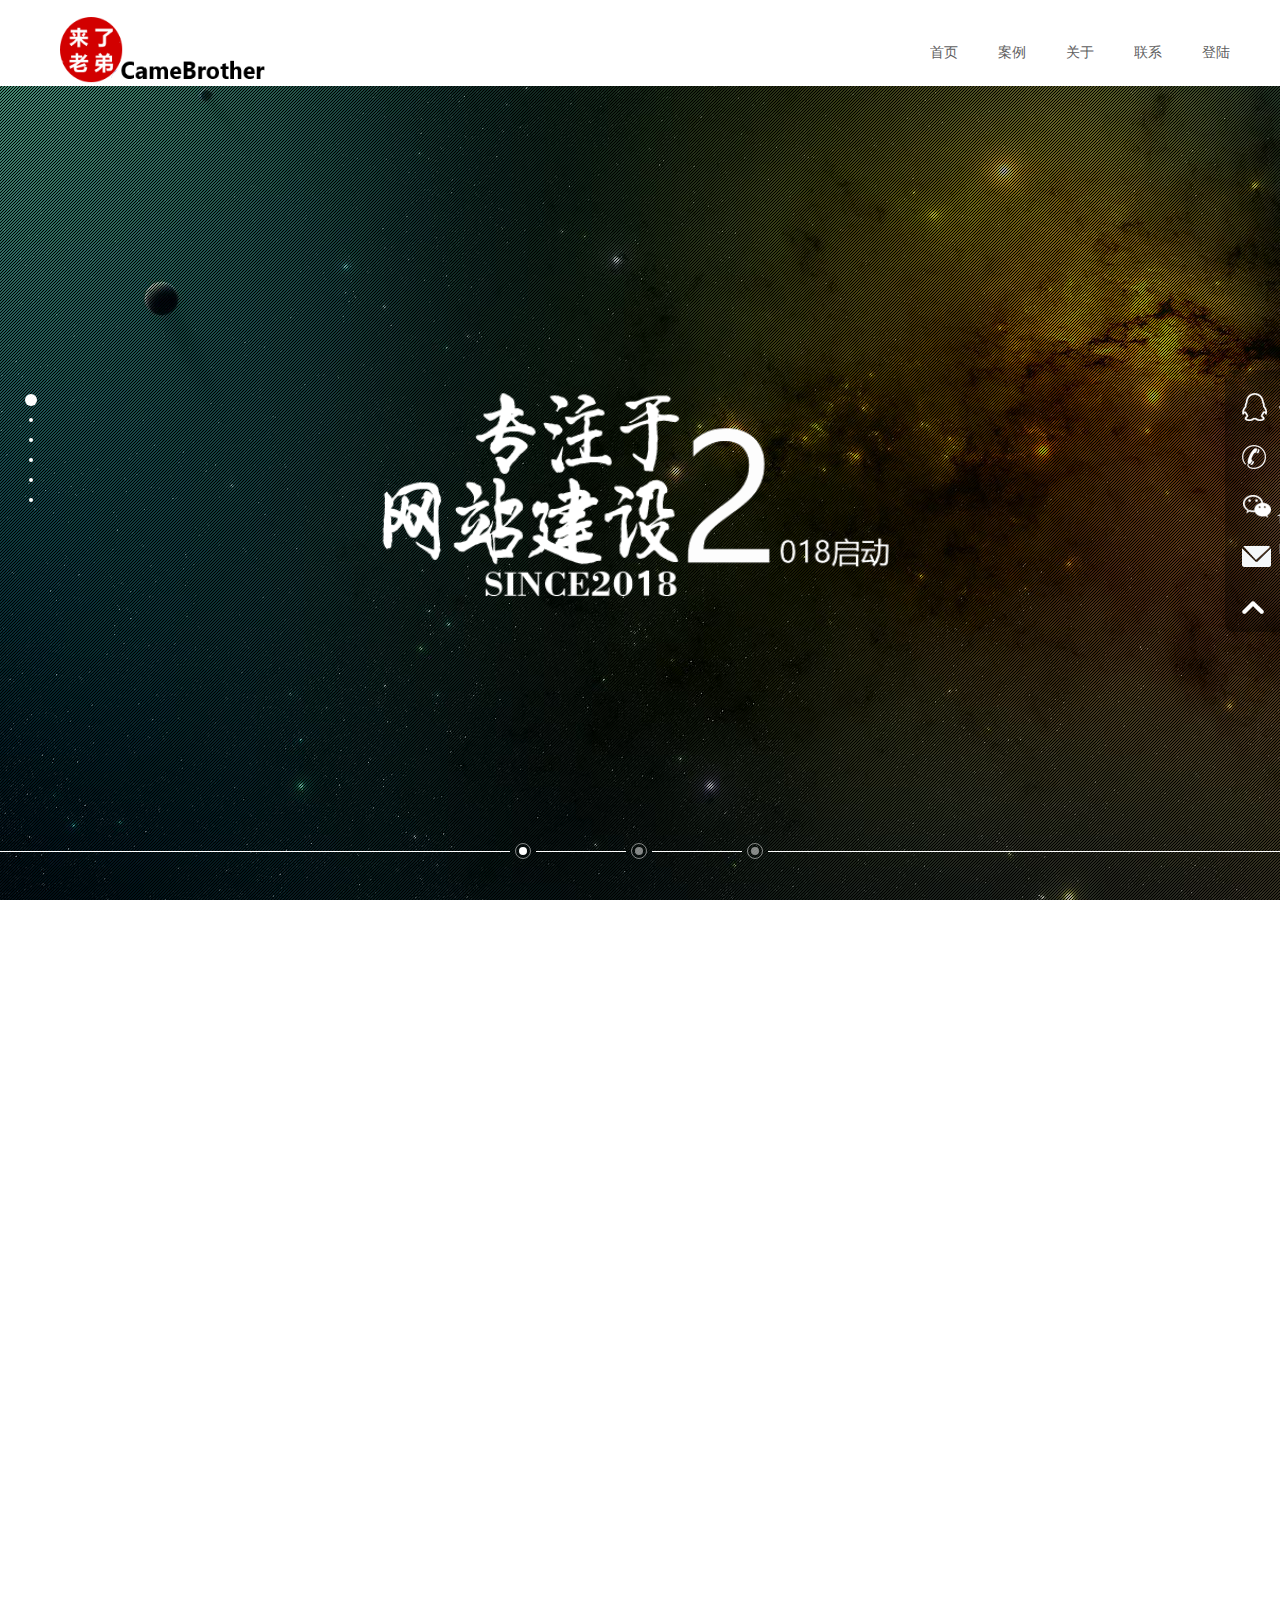
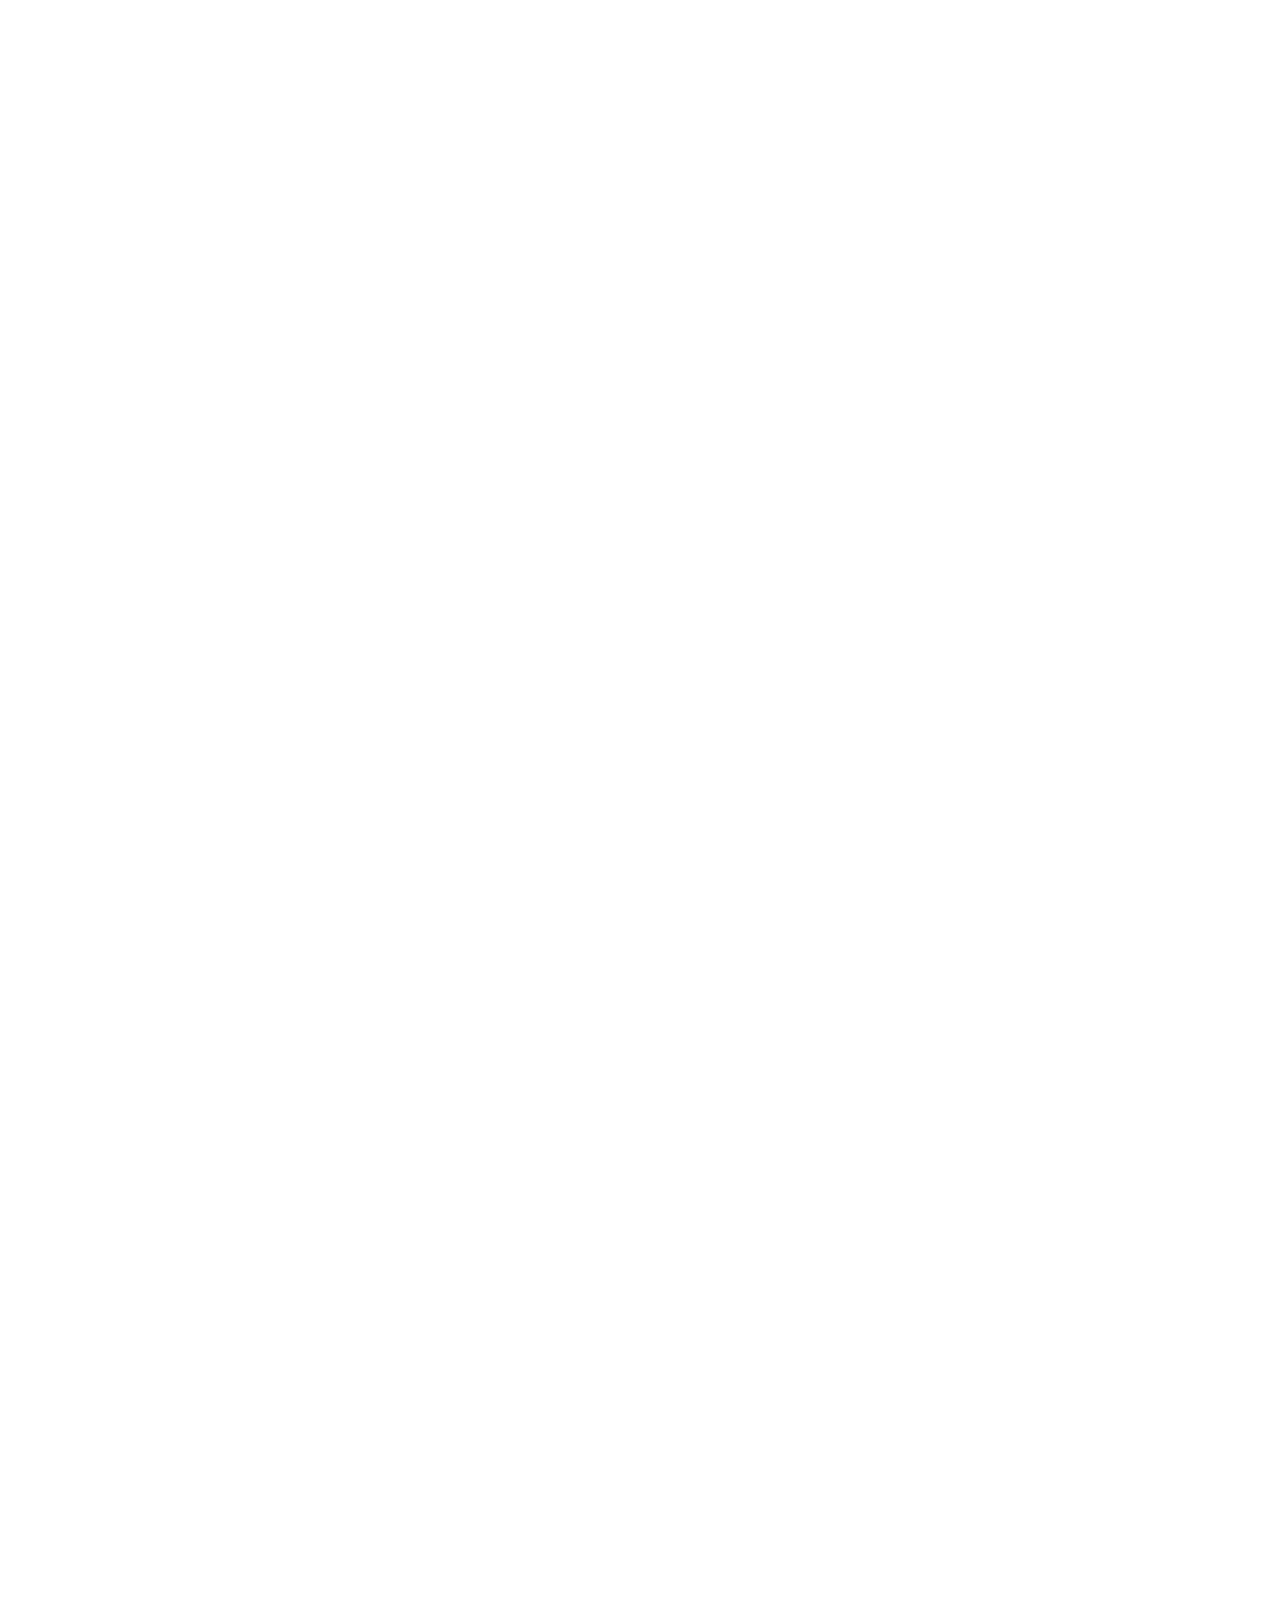
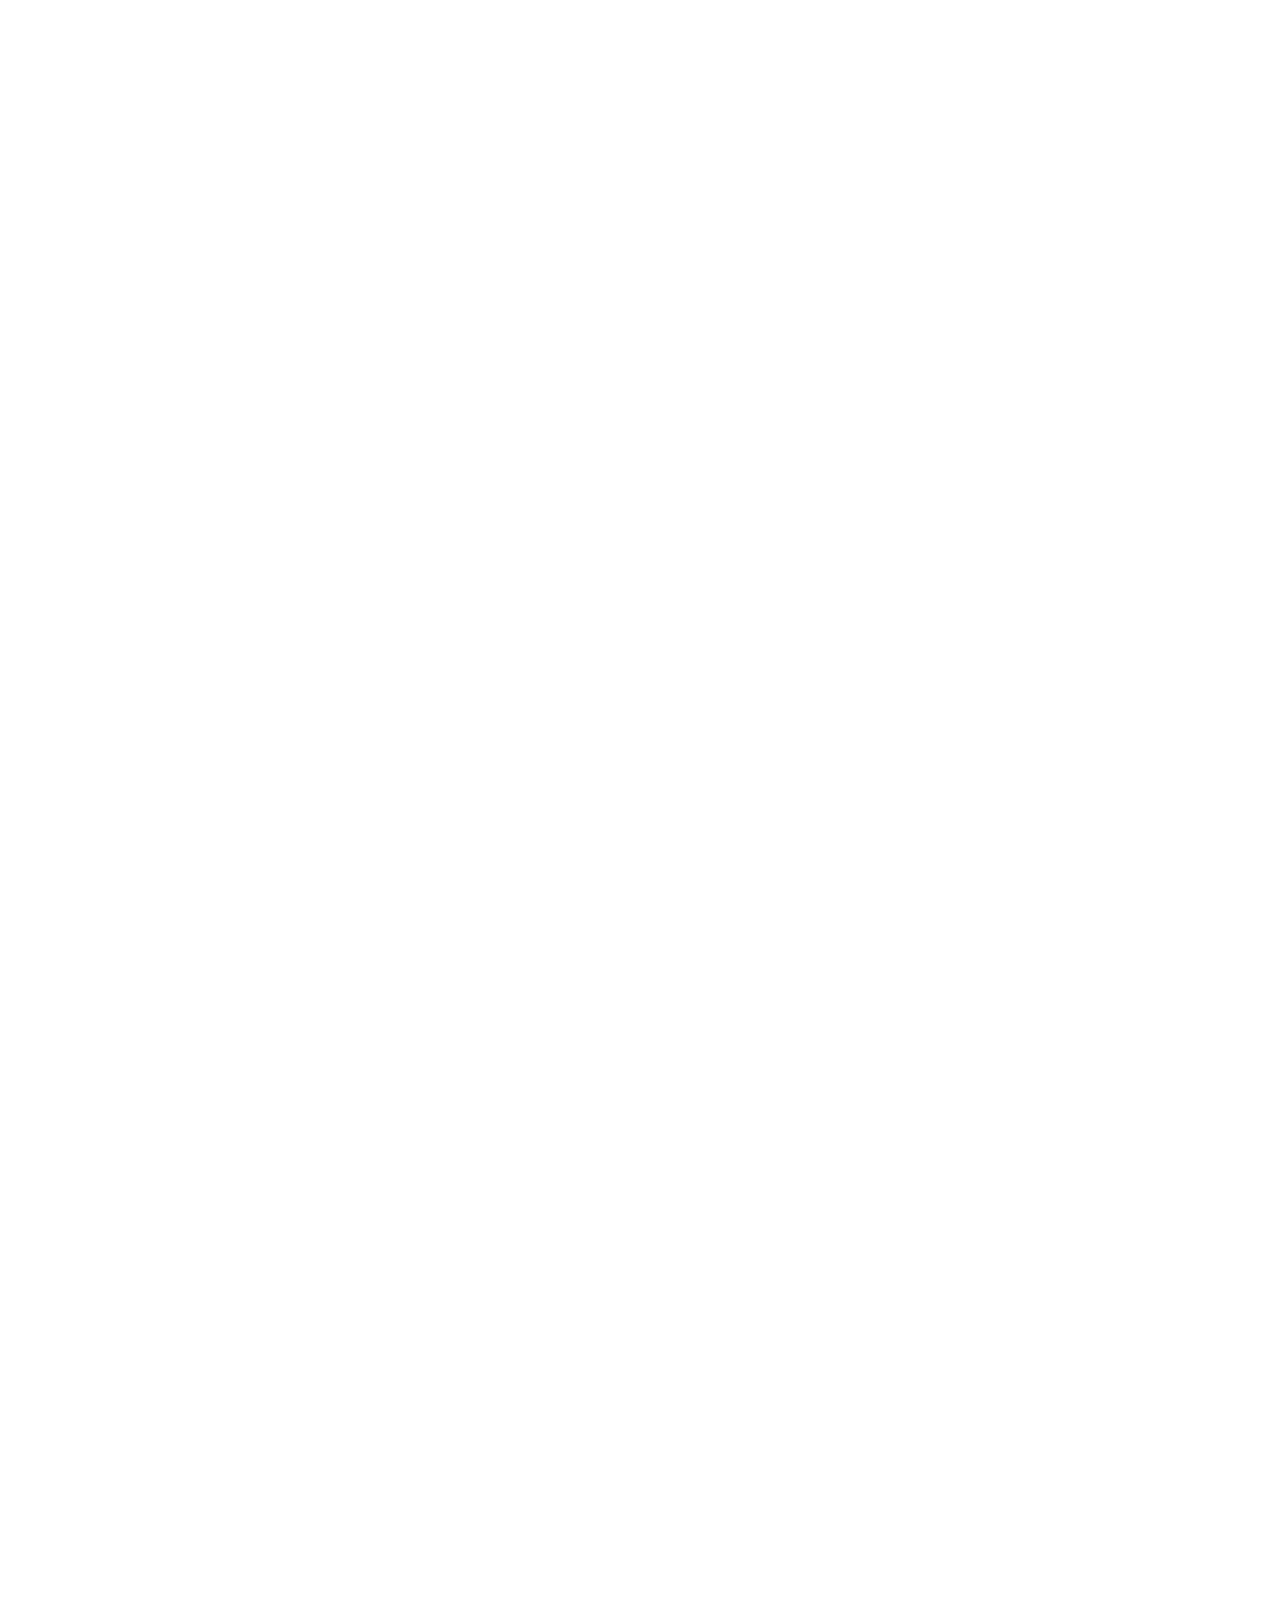
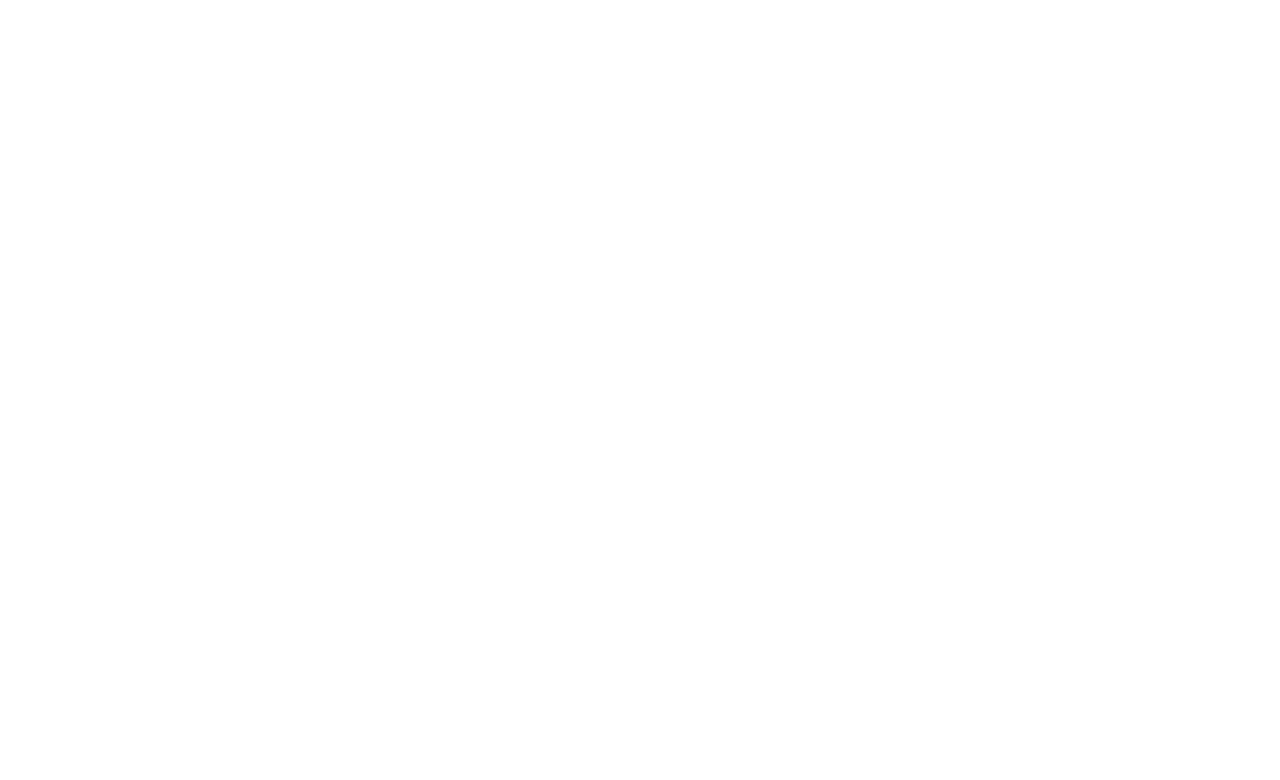
==== commit a65b41d1: "1" ====
--- a/src/main/webapp/index.html
+++ b/src/main/webapp/index.html
@@ -7,6 +7,7 @@
 <meta name="keywords" content=""/>
 <meta name="renderer" content="webkit">
 <meta name="description" content=""/>
+<script type="text/javascript" src="js/jquery-1.7.2.js"></script>
 <link rel="stylesheet" href="css/glide.css">
 <link rel="stylesheet" href="css/jquery.fullPage.css">
 <link rel="stylesheet" href="css/jquery.circliful.css" />
@@ -17,24 +18,75 @@
 <![endif]-->
 
 <meta http-equiv="Content-Type" content="text/html; charset=utf-8">
+<script type="text/javascript">
+				$(function() {
+					
+					$.ajax({
+						url:"selectMouldBypraise",
+						success:function (result) {
+						var json=JSON.parse(result);
+						for(i in json){
+							anli="<li><a href='details.html?mid="+json[i].mid+"' target='_blank'>\r\n" + 
+							"<div class='img'><img src='"+json[i].img+"'/></div>\r\n" + 
+							"<div class='brand'>\r\n" + 
+							"<table><tr><td><img src=''/></td></tr></table></div></a></li>";
+							$("#anli").append(anli);
+						}
+					
+						}});
+					
+					
+					
+					
+					
+					var gonggao="";
+					$.ajax({
+						url:"getAjaxNotice",
+						success:function (result) {
+							var json=JSON.parse(result);
+							for(i in json){
+								if(i>4){
+									return;
+								}
+								
+								var d = new Date(json[i].dateline); 
+								var year=d.getFullYear();
+								var month=d.getMonth();
+								var date=d.getDate();
+								gonggao+="<li><a href='notice.html' target='_blank'>"+
+								"<div class='view'>"+
+								"<div class='date'>"+
+								"<big>"+date+"</big><span>"+year+"-"+month+"</span></div><div class='img'><table>"+
+								"<tr><td><img src="+json[i].img+"></td></tr></table></div>"+
+								"<h4>"+json[i].title+"</h4></div>"+
+								"<div class='mask' style='background: #b9922e none repeat scroll 0 0;'>"+
+								"<div class='img'><img src="+json[i].logoimg+"></div>"+
+								"<h2>"+json[i].title+"</h2><hr />"+
+								"<p>"+json[i].context+"</p></div></a></li>";
+								
+								$("#gonggao").append(gonggao);
+								gonggao="";
+							}
+						}
+					});
+				});
+			</script>
 </head>
 
 <body>
 
 <div class="header gb-header show">
 	<div class="logo">
-		<a href="index.html"><img src="images/lg.png" width="226" height="66"></a>
+		<a href="inde x.html"><img src="images/lg.png" width="226" height="66"></a>
   </div>
   
 	<div class="nav">
-	<a href="login.html" style="float: right;margin-top: -30px;margin-left:5px;font-size: 14px;color: blue;"><u>登录</u></a>
 		<ul>
-		
 			<li><a href="index.html"><span class="s1">首页</span><span class="s2">首页</span></a></li>
             <li><a href="works.html"><span class="s1">案例</span><span class="s2">案例</span></a></li>
-            <li><a href="experience.html"><span class="s1">标签</span><span class="s2">体验</span></a></li>
 			<li><a href="about.html"><span class="s1">关于</span><span class="s2">关于</span></a></li>
 			<li><a href="contact.html"><span class="s1">联系</span><span class="s2">联系</span></a></li>
+            <li><a href="login.html"><span class="s1">登陆</span><span class="s2">登陆</span></a></li>
 		</ul>
 	</div>
 </div>
@@ -238,103 +290,8 @@
 				</dl>
 			</div>
 			<div class="body">
-				<ul>
-				<li  >
-						<a href="case_list/8.html" target="_blank">
-						<div class="img">
-							<img src="images/hanyou-i.jpg"/>
-						</div>
-						<div class="brand">
-							<table> 
-								<tr><td><img src=""/></td></tr>
-							</table>
-						</div>
-						</a>
-				  </li>
-<li  >
-						<a href="case_list/2.html" target="_blank">
-						<div class="img">
-							<img src="images/mzl-i.jpg"/>
-						</div>
-						<div class="brand">
-							<table> 
-								<tr><td><img src=""/></td></tr>
-							</table>
-						</div>
-						</a>
-				  </li>
-<li  >
-						<a href="case_list/3.html" target="_blank">
-						<div class="img">
-							<img src="images/mtg-i.jpg"/>
-						</div>
-						<div class="brand">
-							<table> 
-								<tr><td><img src=""/></td></tr>
-							</table>
-						</div>
-						</a>
-				  </li>
-<li  >
-						<a href="case_list/6.html" target="_blank">
-						<div class="img">
-							<img src="images/look-i.jpg"/>
-						</div>
-						<div class="brand">
-							<table> 
-								<tr><td><img src=""/></td></tr>
-							</table>
-						</div>
-						</a>
-				  </li>
-<li class="last" >
-						<a href="case_list/4.html" target="_blank">
-						<div class="img">
-							<img src="images/xgzy-i.jpg"/>
-						</div>
-						<div class="brand">
-							<table> 
-								<tr><td><img src=""/></td></tr>
-							</table>
-						</div>
-						</a>
-				  </li>
-<li class="last" >
-						<a href="case_list/7.html" target="_blank">
-						<div class="img">
-							<img src="images/cttx-i.jpg"/>
-						</div>
-						<div class="brand">
-							<table> 
-								<tr><td><img src=""/></td></tr>
-							</table>
-						</div>
-						</a>
-				  </li>
-<li class="last" >
-						<a href="case_list/9.html" target="_blank">
-						<div class="img">
-							<img src="images/zero-i.jpg"/>
-						</div>
-						<div class="brand">
-							<table> 
-								<tr><td><img src=""/></td></tr>
-							</table>
-						</div>
-						</a>
-				  </li>
-<li class="last" >
-						<a href="case_list/10.html" target="_blank">
-						<div class="img">
-							<img src="images/open-i.jpg"/>
-						</div>
-						<div class="brand">
-							<table> 
-								<tr><td><img src=""/></td></tr>
-							</table>
-						</div>
-						</a>
-				  </li>
+				<ul id="anli">
+			
 	
 				</ul>
 			</div>
@@ -354,124 +311,11 @@
 				</div>
 				
 			</div>
+			
+			
 			<div class="body">
-				<ul class="list">
-					<li >
-							<a href="notice.html" target="_blank">
-							<div class="view">
-								<div class="date">
-									<big>26</big><span>2018-12</span>
-								</div>
-								<div class="img">
-									<table> 
-										<tr><td><img src="images/look-xf.gif"/></td></tr>
-									</table>
-								</div>
-								<h4>2018年12月26日，老弟上线</h4>
-							</div>
-							<div class="mask" style="background: #b9922e none repeat scroll 0 0;">
-								<div class="img">
-									<img src="images/look-ef.png"/>
-								</div>
-								<h2>2018年12月26日，老弟上线</h2>
-								<hr />
-								<p>来了老弟是一个素材网站，专注于计算机技术搜集</p>
-							</div>
-							</a>
-				  </li>
-<li >
-							<a href="notice.html" target="_blank">
-							<div class="view">
-								<div class="date">
-									<big>26</big><span>2018-12</span>
-								</div>
-								<div class="img">
-									<table> 
-										<tr><td><img src="images/baiyi-xf.gif"/></td></tr>
-									</table>
-								</div>
-								<h4>上线福利，会员半价充值活动</h4>
-							</div>
-							<div class="mask" style="background: #216fc5 none repeat scroll 0 0;">
-								<div class="img">
-									<img src="images/baiyi-ef.png"/>
-								</div>
-								<h2>上线福利，会员半价充值活动</h2>
-								<hr />
-								<p>为庆祝网站成功上线，推出会员半价充值活动 </p>
-							</div>
-							</a>
-				  </li>
-<li >
-							<a href="notice.html" target="_blank">
-							<div class="view">
-								<div class="date">
-									<big>25</big><span>2018-12</span>
-								</div>
-								<div class="img">
-									<table> 
-										<tr><td><img src="images/mtg-xf.gif"/></td></tr>
-									</table>
-								</div>
-								<h4>问题反馈，福利会员限量放送</h4>
-							</div>
-							<div class="mask" style="background: #003d78 none repeat scroll 0 0;">
-								<div class="img">
-									<img src="images/mtg-ef.png"/>
-								</div>
-								<h2>问题反馈，福利会员限量放送</h2>
-								<hr />
-								<p>使用中发现问题，请及时联系我们,并赠送期限会员</p>
-							</div>
-							</a>
-				  </li>
-<li >
-							<a href="notice.html" target="_blank">
-							<div class="view">
-								<div class="date">
-									<big>24</big><span>2018-12</span>
-								</div>
-								<div class="img">
-									<table> 
-										<tr><td><img src="images/open-xf.gif"/></td></tr>
-									</table>
-								</div>
-								<h4>网站维护--优化</h4>
-							</div>
-							<div class="mask" style="background: #f60022 none repeat scroll 0 0;">
-								<div class="img">
-									<img src="images/open-ef.png"/>
-								</div>
-								<h2>网站维护--优化</h2>
-								<hr />
-								<p>维护时间：2018年12月24-2018年12月26日</p>
-							</div>
-							</a>
-				  </li>
-<li class="last">
-							<a href="notice.html" target="_blank">
-							<div class="view">
-								<div class="date">
-									<big>23</big><span>2018-12</span>
-								</div>
-								<div class="img">
-									<table> 
-										<tr><td><img src="images/cttx-xf.gif"/></td></tr>
-									</table>
-								</div>
-								<h4>网站测试--首测</h4>
-							</div>
-							<div class="mask" style="background: #c3001e none repeat scroll 0 0;">
-								<div class="img">
-									<img src="images/cttx-ef.png"/>
-								</div>
-								<h2>网站测试--首测</h2>
-								<hr />
-								<p>测试时间为：2018年12月23-2018年12月24日</p>
-							</div>
-							</a>
-				  </li>
-
+				<ul class="list"  id="gonggao">
+					
 				</ul>
 			</div>
 		</div>
@@ -480,7 +324,7 @@
 		<div class="wrapper">
 			<div class="img-wrap">
 				<div class="img1">
-					<img src="images/laodi.jpg"/>
+					<img src="images/img51.png"/>
 				</div>
 				<div class="img2">
 					<img src="images/img52.png"/>
